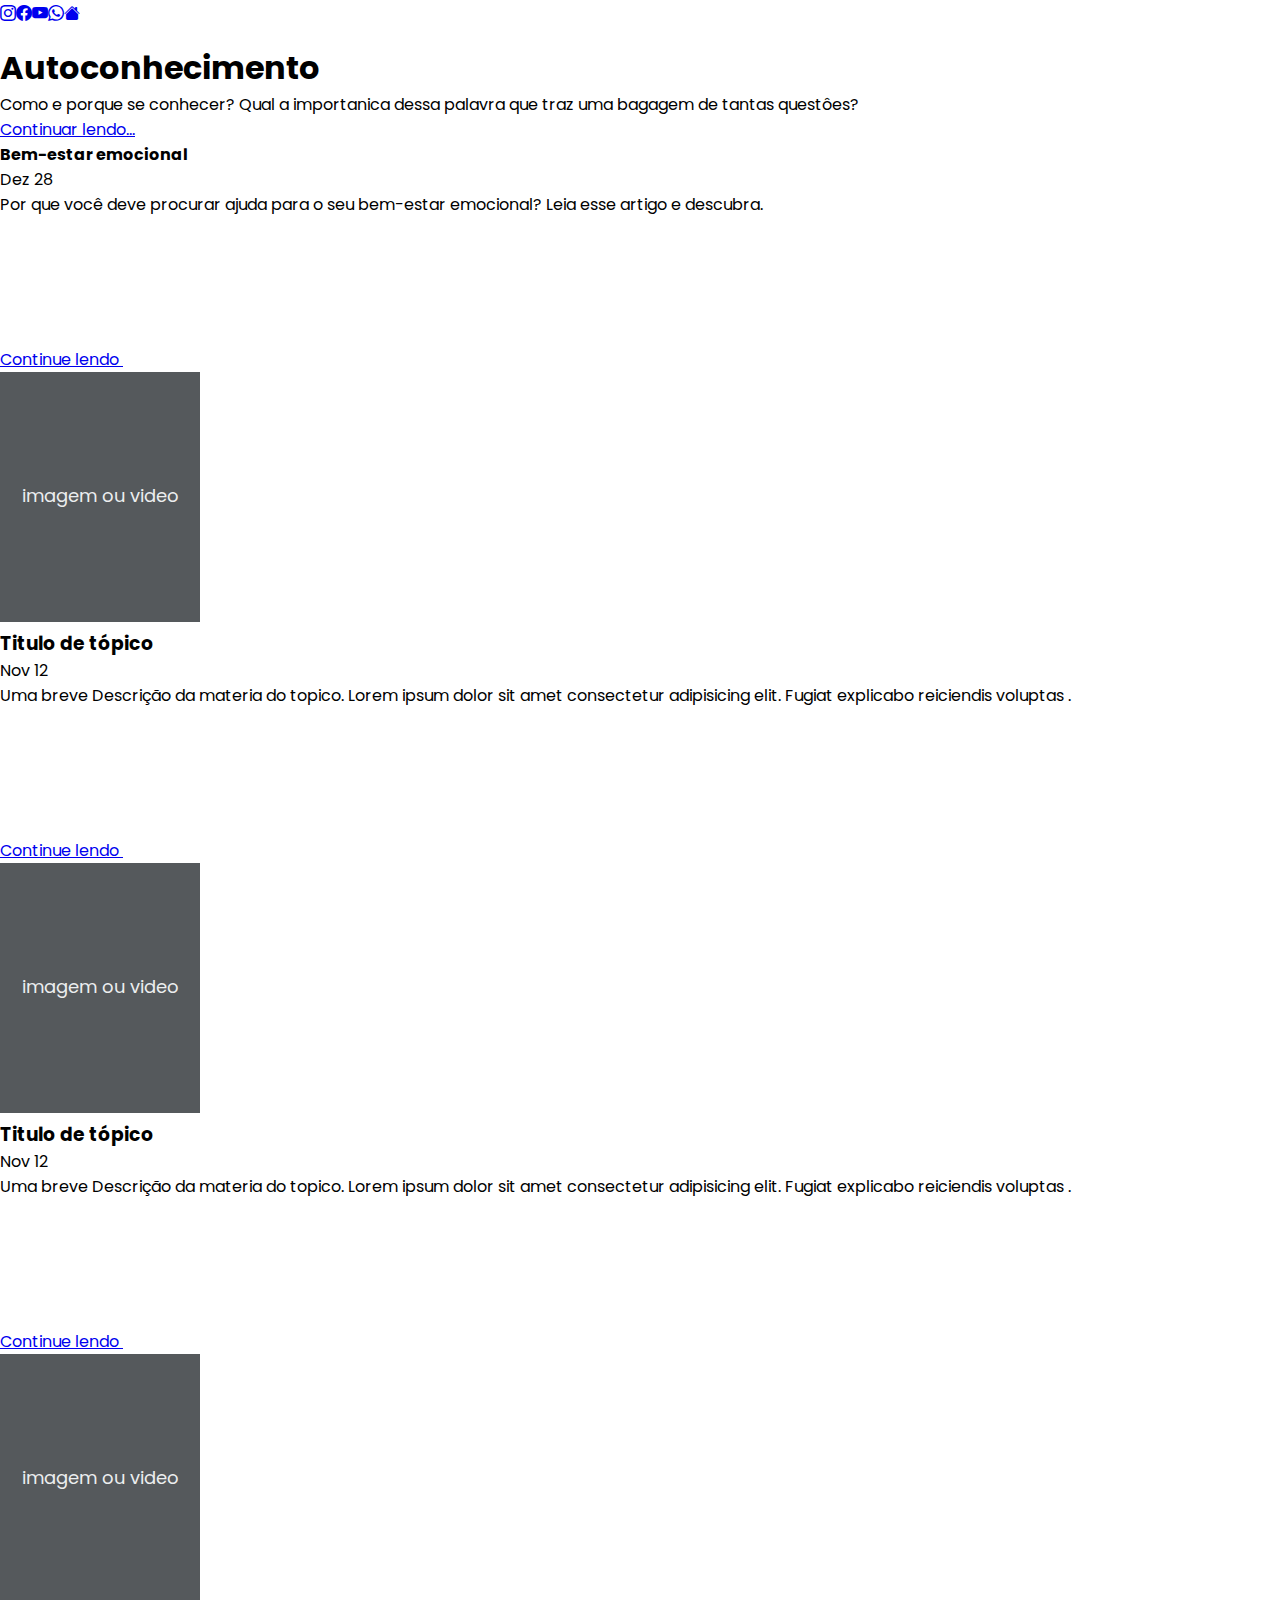
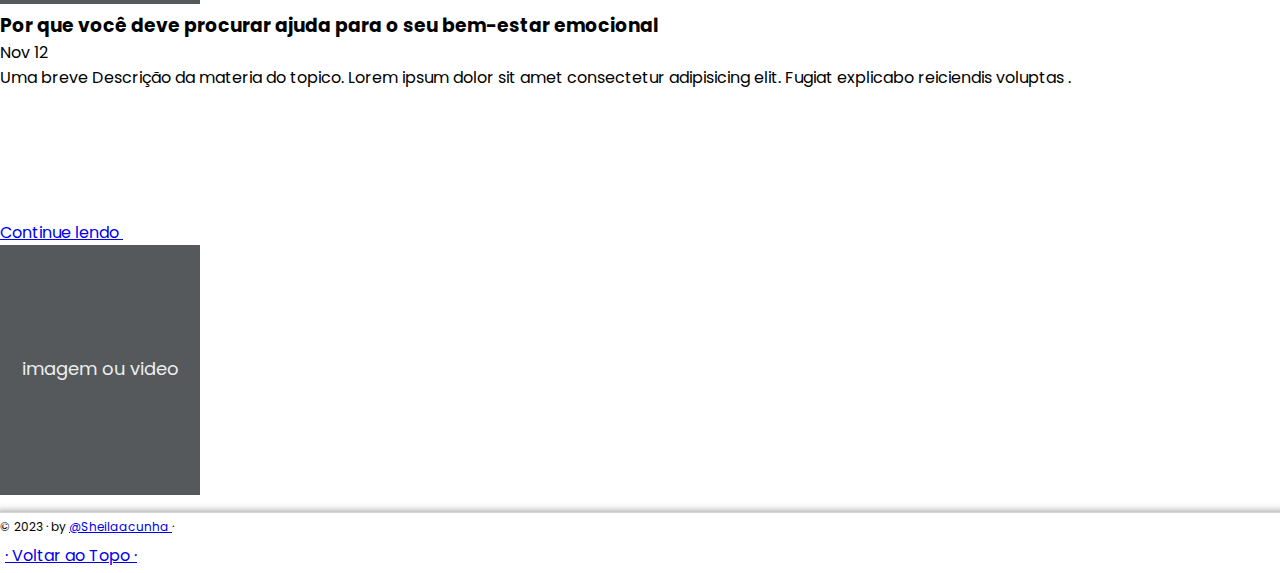
==== blog.html @ 8485e095 "topicos do blog" ====
<!DOCTYPE html>
<html lang="pt-br">

<head>
  <meta charset="UTF-8" />
  <meta http-equiv="X-UA-Compatible" content="IE=edge" />
  <meta name="viewport" content="width=device-width, initial-scale=1.0" />
  <meta name="author" content="Sheila Acunha" />
  <meta name="description" content="Terapeuta de Valor" />
  <meta name="keywords" content="HTMLS, CSS, js" />
  <!-- favicon -->
  <link rel="shortcut icon" href="./public/assets/logo2.png" type="image/x-icon" />
  <!-- bs -->
  <link href="https://cdn.jsdelivr.net/npm/bootstrap@5.3.2/dist/css/bootstrap.min.css" rel="stylesheet"
    integrity="sha384-T3c6CoIi6uLrA9TneNEoa7RxnatzjcDSCmG1MXxSR1GAsXEV/Dwwykc2MPK8M2HN" crossorigin="anonymous" />
  <!-- icon bs -->
  <link rel="stylesheet" href="https://cdn.jsdelivr.net/npm/bootstrap-icons@1.11.2/font/bootstrap-icons.min.css">
  <!-- fonte -->
  <link rel="preconnect" href="https://fonts.googleapis.com" />
  <link rel="preconnect" href="https://fonts.gstatic.com" crossorigin />
  <link href="https://fonts.googleapis.com/css2?family=Poppins&display=swap" rel="stylesheet" />
  <!-- css -->
  <link rel="stylesheet" href="./public/css/style.css" />
  <title>Terapeuta de Valor</title>
</head>

<body class="bg-light-subtle">
  <header class="nav-scroller py-1 border-bottom ">
    <nav class="nav nav-underline justify-content-around">
      <a class="nav-item nav-link link-body-emphasis " target="_blank" href="#"><i class="bi bi-instagram"></i></a>
      <a class="nav-item nav-link link-body-emphasis" target="_blank" href="#"><i class="bi bi-facebook"></i></a>
      <a class="nav-item nav-link link-body-emphasis" target="_blank" href="#"><i class="bi bi-youtube"></i></a>
      <a class="nav-item nav-link link-body-emphasis" target="_blank" href="#"><i class="bi bi-whatsapp"></i></a>
      <a class="nav-item nav-link link-body-emphasis" target="_blank" href="./index.html"><i
          class="bi bi-house-fill"></i></a>
    </nav>
  </header>
  <main class="container py-3">
    <div class="p-1 p-md-5 mb-4 rounded text-body-emphasis blog-principal">
      <div class="col-lg-6 px-0">
        <h1 class="display-4 fst-italic">Autoconhecimento</h1>
        <p class="lead my-3">Como e porque se conhecer? Qual a importanica dessa palavra que traz uma bagagem de tantas
          questôes?</p>
        <p class="lead mb-0"><a href="#" class="text-body-emphasis fw-bold">Continuar
            lendo...</a></p>
      </div>
    </div>

    <div class="row mb-2 " id="topico1">
      <div class="col-md-6">
        <div class="row g-0 border rounded overflow-hidden flex-md-row mb-4 shadow-sm h-md-250 position-relative">
          <div class="col p-4 d-flex flex-column position-static">
            <h4 class="mb-0">Bem-estar emocional</h4>
            <div class="mb-1 text-body-secondary">Dez 28</div>
            <p class="card-text mb-auto">Por que você deve procurar ajuda para o seu bem-estar emocional? Leia esse
              artigo e descubra.</p>
            <a href="./public/blog/topico1.html" class="icon-link gap-1 icon-link-hover stretched-link">
              Continue lendo
              <svg class="bi">
                <use xlink:href="#chevron-right" />
              </svg>
            </a>
          </div>
          <div class="col-auto d-none d-lg-block">
            <svg class="bd-placeholder-img" width="200" height="250" xmlns="http://www.w3.org/2000/svg" role="img"
              aria-label="Placeholder: Thumbnail" preserveAspectRatio="xMidYMid slice" focusable="false">
              <title>Placeholder</title>
              <rect width="100%" height="100%" fill="#55595c" /><text x="50%" y="50%" fill="#eceeef" dy=".3em">imagem ou
                video</text>
            </svg>
          </div>
        </div>
      </div>
      <div class="col-md-6">
        <div class="row g-0 border rounded overflow-hidden flex-md-row mb-4 shadow-sm h-md-250 position-relative">
          <div class="col p-4 d-flex flex-column position-static">
            <h3 class="mb-0">Titulo de tópico</h3>
            <div class="mb-1 text-body-secondary">Nov 12</div>
            <p class="card-text mb-auto">Uma breve Descrição da materia do topico. Lorem ipsum dolor sit amet
              consectetur adipisicing elit. Fugiat explicabo reiciendis voluptas .</p>
            <a href="#" class="icon-link gap-1 icon-link-hover stretched-link">
              Continue lendo
              <svg class="bi">
                <use xlink:href="#chevron-right" />
              </svg>
            </a>
          </div>
          <div class="col-auto d-none d-lg-block">
            <svg class="bd-placeholder-img" width="200" height="250" xmlns="http://www.w3.org/2000/svg" role="img"
              aria-label="Placeholder: Thumbnail" preserveAspectRatio="xMidYMid slice" focusable="false">
              <title>Placeholder</title>
              <rect width="100%" height="100%" fill="#55595c" /><text x="50%" y="50%" fill="#eceeef" dy=".3em">imagem ou
                video</text>
            </svg>
          </div>
        </div>
      </div>
      <div class="col-md-6">
        <div class="row g-0 border rounded overflow-hidden flex-md-row mb-4 shadow-sm h-md-250 position-relative">
          <div class="col p-4 d-flex flex-column position-static">
            <h3 class="mb-0">Titulo de tópico</h3>
            <div class="mb-1 text-body-secondary">Nov 12</div>
            <p class="card-text mb-auto">Uma breve Descrição da materia do topico. Lorem ipsum dolor sit amet
              consectetur adipisicing elit. Fugiat explicabo reiciendis voluptas .</p>
            <a href="#" class="icon-link gap-1 icon-link-hover stretched-link">
              Continue lendo
              <svg class="bi">
                <use xlink:href="#chevron-right" />
              </svg>
            </a>
          </div>
          <div class="col-auto d-none d-lg-block">
            <svg class="bd-placeholder-img" width="200" height="250" xmlns="http://www.w3.org/2000/svg" role="img"
              aria-label="Placeholder: Thumbnail" preserveAspectRatio="xMidYMid slice" focusable="false">
              <title>Placeholder</title>
              <rect width="100%" height="100%" fill="#55595c" /><text x="50%" y="50%" fill="#eceeef" dy=".3em">imagem ou
                video</text>
            </svg>
          </div>
        </div>
      </div>
      <div class="col-md-6">
        <div class="row g-0 border rounded overflow-hidden flex-md-row mb-4 shadow-sm h-md-250 position-relative">
          <div class="col p-4 d-flex flex-column position-static">
            <h3 class="mb-0">Por que você deve procurar ajuda para o seu bem-estar emocional</h3>
            <div class="mb-1 text-body-secondary">Nov 12</div>
            <p class="card-text mb-auto">Uma breve Descrição da materia do topico. Lorem ipsum dolor sit amet
              consectetur adipisicing elit. Fugiat explicabo reiciendis voluptas .</p>
            <a href="#" class="icon-link gap-1 icon-link-hover stretched-link">
              Continue lendo
              <svg class="bi">
                <use xlink:href="#chevron-right" />
              </svg>
            </a>
          </div>
          <div class="col-auto d-none d-lg-block">
            <svg class="bd-placeholder-img" width="200" height="250" xmlns="http://www.w3.org/2000/svg" role="img"
              aria-label="Placeholder: Thumbnail" preserveAspectRatio="xMidYMid slice" focusable="false">
              <title>Placeholder</title>
              <rect width="100%" height="100%" fill="#55595c" /><text x="50%" y="50%" fill="#eceeef" dy=".3em">imagem ou
                video</text>
            </svg>
          </div>
        </div>
      </div>
    </div>

  </main>

  <footer class="container-fluid py-3">
    <div class="row align-items-center justify-content-around">
      <div class="col-sm-6 col-lg-3 d-none d-lg-block">
        <small class="text-muted"> &copy; 2023 &middot; by
          <a class="text-muted text-decoration-none sheila" target="_blank" title="Clique aqui e faça seu orçamento."
            href="https://sheilaacunha.github.io/CurriculoComBootstrap/"> @Sheilaacunha </a>&middot;
        </small>
      </div>
      <div class="col-sm-6 col-lg-6 text-center">
        <a class="topo text-warning-emphasis text-decoration-none" href="#">&middot; Voltar ao Topo &middot;</a>
      </div>

    </div>
  </footer>


  <script src="https://cdn.jsdelivr.net/npm/bootstrap@5.3.0-alpha1/dist/js/bootstrap.bundle.min.js"
    integrity="sha384-w76AqPfDkMBDXo30jS1Sgez6pr3x5MlQ1ZAGC+nuZB+EYdgRZgiwxhTBTkF7CXvN"
    crossorigin="anonymous"></script>

  <script src="./public/js/index.js"></script>


</body>

</html>
---- public/css/style.css ----
:root {
  --body-bg-color-texto: #4D0F10;
  --body-bg-color-titulo: #BA8712;
  --body-bg-color-fundo: #FBFAFF;
  --body-bg-color-transparente: #ffde5918;
  --body-bg-color-dourado: #664d03;
  --body-bg-color-hover: #fff3cd;
  --body-bg-color: #C69016;
  --body-bg-color: #020202;

}

* {
  margin: 0;
  padding: 0;
  box-sizing: border-box;
  font-family: 'Poppins', sans-serif;
}

.nav-item a {
  border-radius: 5px;
  transform: background-color .2s;
  color: #664d03;
}

.nav-item a:hover {
  background-color: #fff3cd;
}

.navul {
  width: 100%;
  justify-content: end;
}

.featurette-divider {
  width: 50%;
}

.carousel-caption {
  bottom: 3rem;
  z-index: 10;
}

.featurette-heading {
  letter-spacing: -.05rem;
  text-shadow: 1px 1px 1px black, 0 0 25px var(--body-bg-color-dourado), 0 0 5px #FFDE59;
  margin: 20px;
  color: #664d03;
}

footer div div small {
  font-size: 12px;
}

.sheila:hover {

  color: white !important;
  text-shadow: 1px 1px 2px black, 0 0 25px blue, 0 0 5px darkblue;
}

.topo {
  border-radius: 5px;
  padding: 5px;
  display: inline-flex;
  transition: transform .4s, background-color .2s;
}

.topo:hover {
  transform: translateY(-.3rem) !important;
  background-color: #fff3cd;

}

.btn-header-whats:hover,
.btn-blog:hover {
  box-shadow: 1px 2px 10px #88888860, 1px 2px 5px #88888860;
}

footer {
  border-top: 1px solid rgba(0, 0, 0, 0.164);
  box-shadow: 5px 10px 8px 10px #888888;
  margin-top: 10px;
}

footer div ul li {
  margin-top: 10px;
  border-radius: 10px;
  width: 50px;
  height: 50px;

}

footer div ul li a i {
  font-size: 26px;
}

footer div ul li:hover {
  background-color: #fff3cd;
}

.bi-instagram:hover {
  color: #bf3bc4;

}

.bi-youtube:hover {
  color: red;
}

.bi-facebook:hover {
  color: blue;
}

@media (min-width: 40em) {
  .carousel-caption p {
    margin-bottom: 1.25rem;
    font-size: 1.25rem;
    line-height: 1.4;
  }

  .featurette-heading {
    font-size: 50px;
  }
}

.bd-placeholder-img {
  font-size: 1.125rem;
  text-anchor: middle;
  -webkit-user-select: none;
  -moz-user-select: none;
  user-select: none;
}

@media (min-width: 768px) {
  .bd-placeholder-img-lg {
    font-size: 3.5rem;
  }

}

.b-example-vr {
  flex-shrink: 0;
  width: 1.5rem;
  height: 100vh;
}

.bi {
  vertical-align: -.125em;

}

.nav-scroller {
  position: relative;
  z-index: 2;
  height: 2.75rem;
  overflow-y: hidden;
}

.nav-scroller .nav {
  display: flex;
  flex-wrap: nowrap;
  padding-bottom: 1rem;
  margin-top: -1px;
  overflow-x: auto;
  text-align: center;
  white-space: nowrap;
  -webkit-overflow-scrolling: touch;
}

/* depoimentos */
.foto {
  position: relative;
  width: 100%;
  box-shadow: 1px 2px 10px #88888834, 1px 2px 5px #88888834;
}

.image {
  opacity: 1;
  display: block;
  width: 100%;
  height: auto;
  transition: .5s ease;
  backface-visibility: hidden;
  color: #C69016;
}

.middle {
  transition: .5s ease;
  opacity: 0;
  position: absolute;
  top: 50%;
  left: 50%;
  transform: translate(-50%, -50%);
  -ms-transform: translate(-50%, -50%)
}

.foto:hover .image {
  opacity: 0.1;
}

.foto:hover .middle {
  opacity: 1;
}

.text {
  border-radius: 10px;
  font-size: 16px;
  padding: 8px 16px;
  width: 100%;
}

/* button float */
.button-float {
  border-radius: 100%;
  height: 60px;
  width: 60px;
  position: fixed;
  padding: 0 !important;
  bottom: 1rem;
  right: 2rem;
  font-size: 35px;
  color: #fff;
  background-color: #25d366;
}

.button-float:hover {
  background-color: #25d366;
}

.btn-w-float:hover {
  color: #FFDE59;
  box-shadow: 2px 2px 4px #FFDE59;
}

/* sessao conhecimentos */
.card-blog-container {
  width: 100%;
  height: 400px;
  position: relative;
  border-radius: 10px;
  box-shadow: 0 10px 20px rgba(0, 0, 0, 0.2);
  overflow: hidden;
  background-repeat: no-repeat;
  background-size: cover;
  background-position: center;
}
  .emocional {
    background-image: url(../assets/conhecimentos/emocional.jpg);
      
  }

  .massoterapia {
    background-image: url(../assets/conhecimentos/massoterapia.jpg);
  }

  .leitura {
    background-image: url(../assets/conhecimentos/leitura-facial.jpg);
  }

  .card-blog {
    width: 100%;
    height: 100%;
    border-radius: inherit;
   
background-color: #e8e8e862;
  }

  .card-blog .front-content {
    width: 100%;
    height: 100%;
    transition: all 0.6s cubic-bezier(0.23, 1, 0.320, 1)
  }

  .card-blog .front-content p {
    font-size: 35px;
    font-weight: 700;
    opacity: 1;
    background: #ffde59;
    background-clip: text;
    -webkit-background-clip: text;
    -webkit-text-fill-color: transparent;
    transition: all 0.6s cubic-bezier(0.23, 1, 0.320, 1)
  }

  .card-blog .content {
    position: absolute;
    top: 0;
    left: 0;
    width: 100%;
    height: 100%;
    background: linear-gradient(-45deg, #FFDE59 0%, #664d03 50%, #353434 100%);
    color: #e8e8e8;
    line-height: 1.5;
    border-radius: 5px;
    pointer-events: none;
    transform: translateY(-96%);
    transition: all 0.6s cubic-bezier(0.23, 1, 0.320, 1);

  }

  .card-blog:hover .content {
    transform: translateY(0);
  }

  .card-blog:hover .front-content {
    transform: translateY(30%);
  }

  .card-blog:hover .front-content p {
    opacity: 0;
  }
  .blog-principal{
    background-image: url(../assets/blog-img/topico0.jpg);
    background-position:  center;
    background-size: cover;
  }
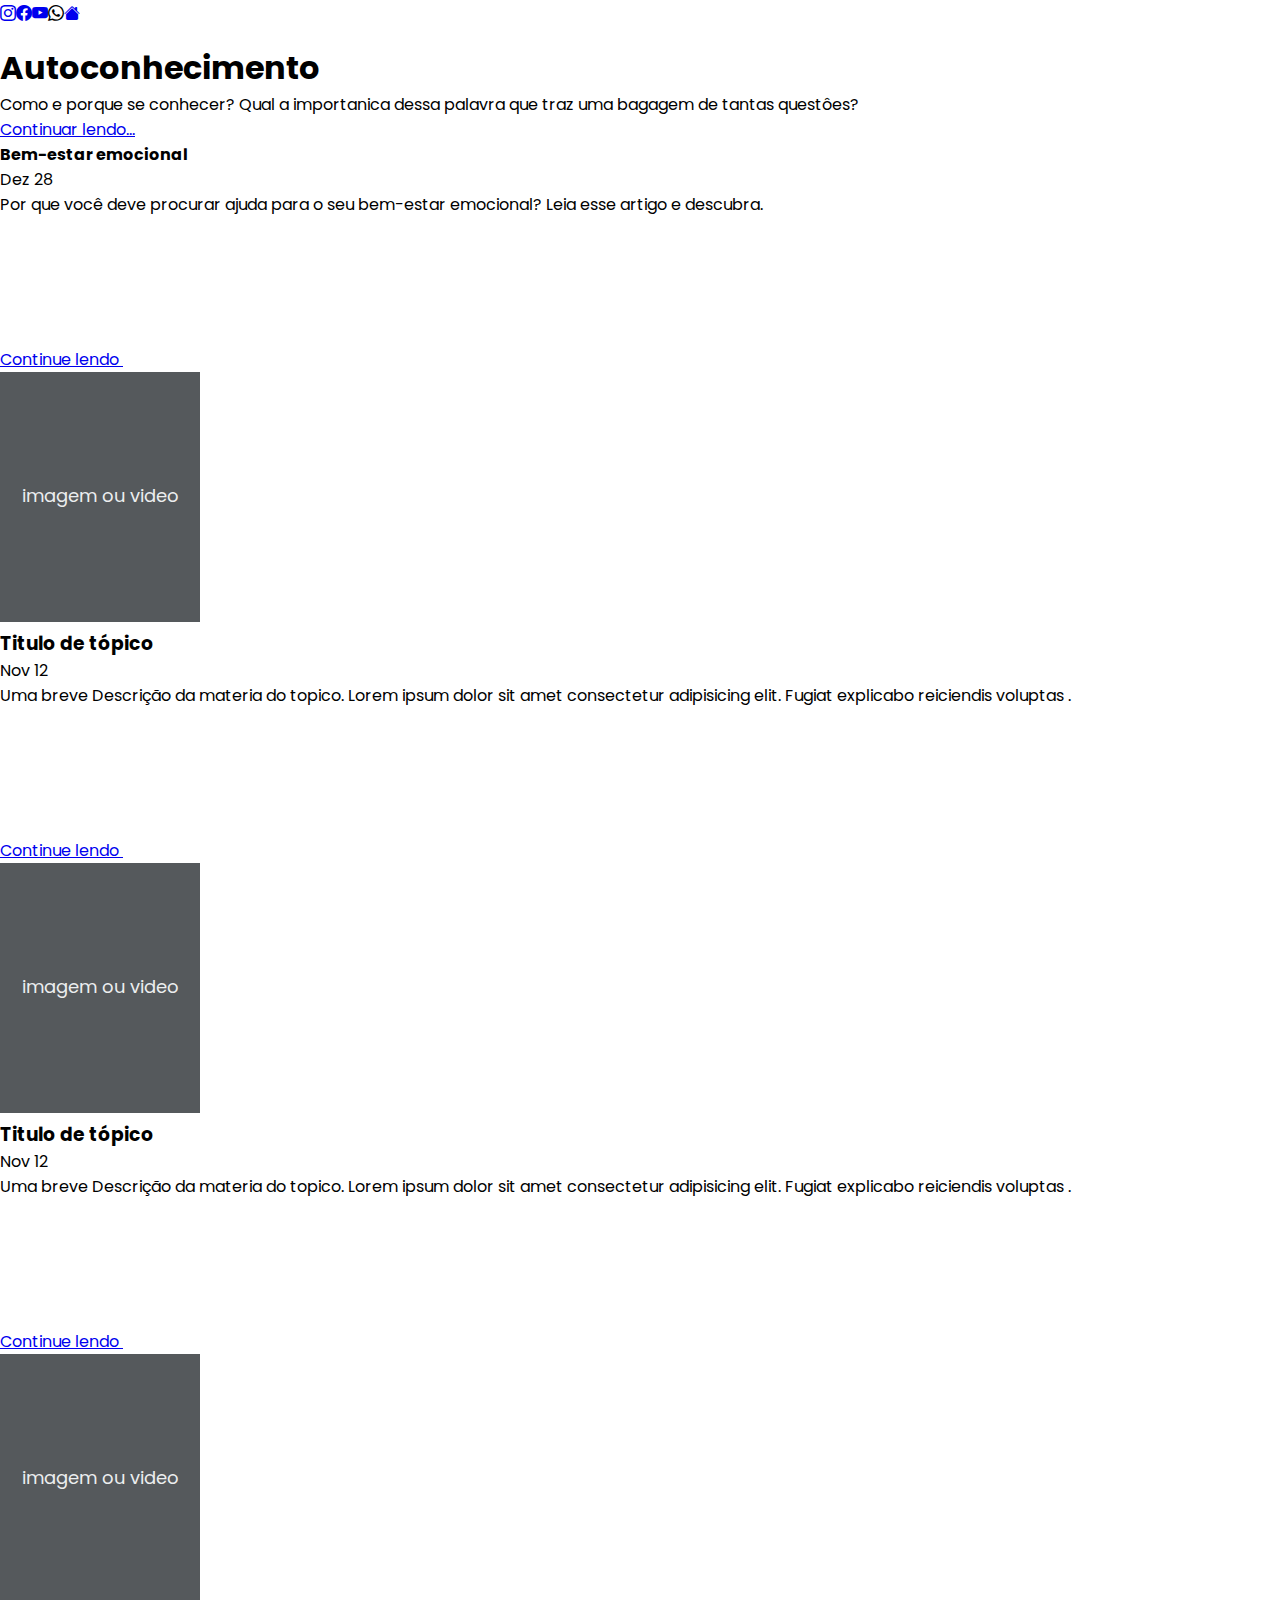
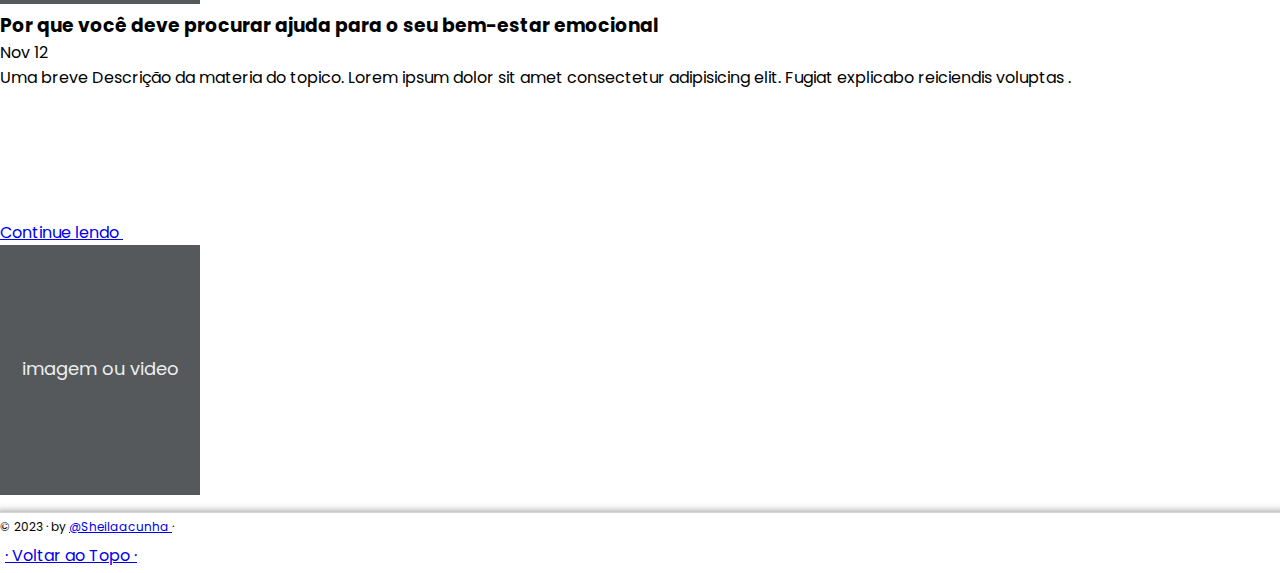
==== commit e3fd4b59: "topico" ====
--- a/blog.html
+++ b/blog.html
@@ -27,10 +27,15 @@
 <body class="bg-light-subtle">
   <header class="nav-scroller py-1 border-bottom ">
     <nav class="nav nav-underline justify-content-around">
-      <a class="nav-item nav-link link-body-emphasis " target="_blank" href="#"><i class="bi bi-instagram"></i></a>
-      <a class="nav-item nav-link link-body-emphasis" target="_blank" href="#"><i class="bi bi-facebook"></i></a>
-      <a class="nav-item nav-link link-body-emphasis" target="_blank" href="#"><i class="bi bi-youtube"></i></a>
-      <a class="nav-item nav-link link-body-emphasis" target="_blank" href="#"><i class="bi bi-whatsapp"></i></a>
+      <a class="nav-item nav-link link-body-emphasis " target="_blank"
+        href="https://www.instagram.com/juniorterapeutamasoterapeuta?igsh=MTEzeXgxNW8wMnEy"><i
+          class="bi bi-instagram"></i></a>
+      <a class="nav-item nav-link link-body-emphasis" target="_blank" href="https://www.facebook.com/?locale=pt_BR"><i
+          class="bi bi-facebook"></i></a>
+      <a class="nav-item nav-link link-body-emphasis" target="_blank"
+        href="https://www.youtube.com/@Juniorespecialistaemocional"><i class="bi bi-youtube"></i></a>
+      <a class="nav-item nav-link link-body-emphasis" target="_blank" hhref="https://wa.me/+5521997519354"><i
+          class="bi bi-whatsapp"></i></a>
       <a class="nav-item nav-link link-body-emphasis" target="_blank" href="./index.html"><i
           class="bi bi-house-fill"></i></a>
     </nav>
@@ -172,7 +177,4 @@
 
 </body>
 
-</html>
-
-
-
+</html>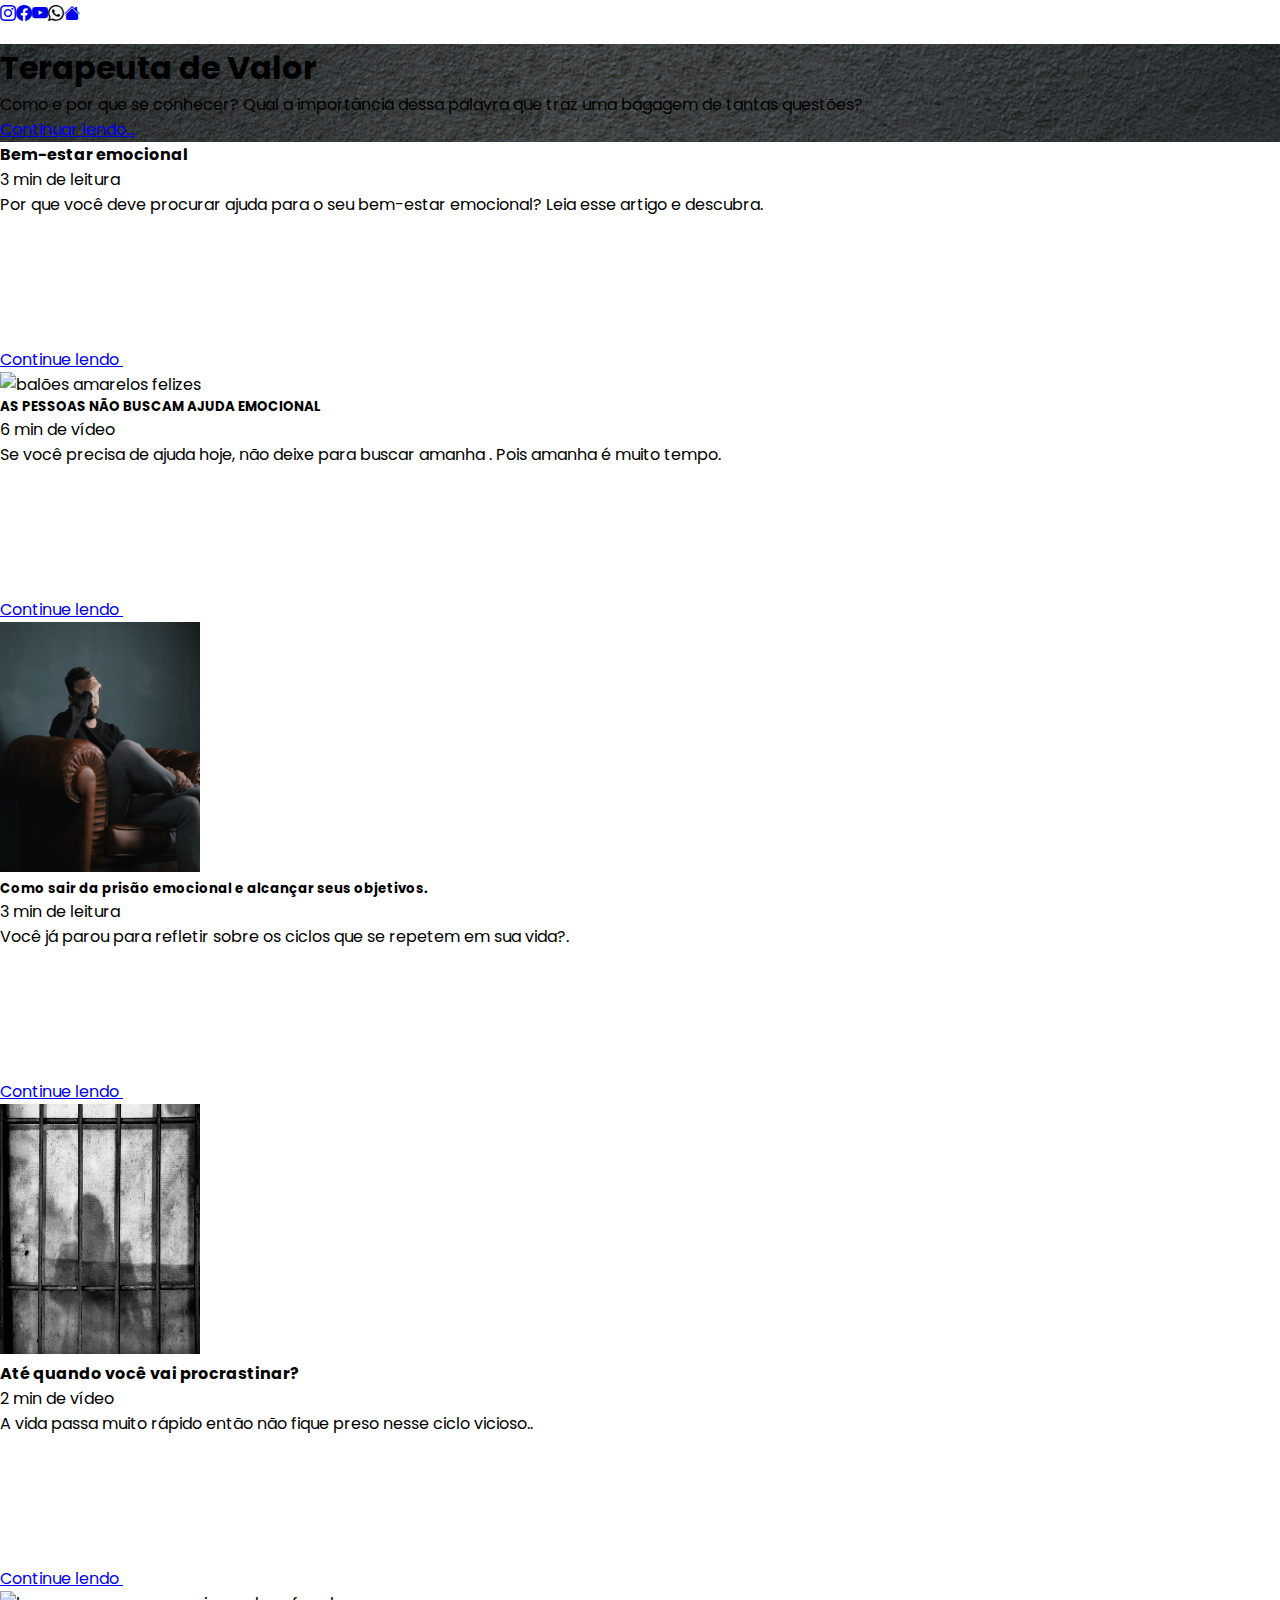
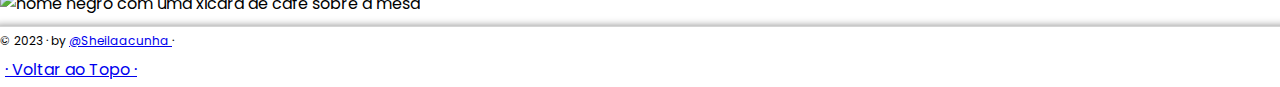
==== commit e1da6dfa: "blog" ====
--- a/blog.html
+++ b/blog.html
@@ -41,25 +41,27 @@
     </nav>
   </header>
   <main class="container py-3">
-    <div class="p-1 p-md-5 mb-4 rounded text-body-emphasis blog-principal">
-      <div class="col-lg-6 px-0">
-        <h1 class="display-4 fst-italic">Autoconhecimento</h1>
-        <p class="lead my-3">Como e porque se conhecer? Qual a importanica dessa palavra que traz uma bagagem de tantas
-          questôes?</p>
-        <p class="lead mb-0"><a href="#" class="text-body-emphasis fw-bold">Continuar
+    <!-- topico 0 -->
+    <div class="p-1 p-md-5 mb-4 rounded text-secondary-emphasis blog-principal ">
+      <div class="col-lg-6 px-0" title="click para ler mis sobre o artigo.">
+        <h1 class="display-4 fst-italic text-warning">Terapeuta de Valor</h1>
+        <p class="lead my-3 text-white">Como e por que se conhecer? Qual a importância dessa palavra que traz uma bagagem de tantas questões?</p>
+        <p class="lead mb-0"><a href="#" class="text-warning ">Continuar
             lendo...</a></p>
       </div>
     </div>
 
     <div class="row mb-2 " id="topico1">
-      <div class="col-md-6">
-        <div class="row g-0 border rounded overflow-hidden flex-md-row mb-4 shadow-sm h-md-250 position-relative">
-          <div class="col p-4 d-flex flex-column position-static">
+      <!-- topico 1 -->
+      <div class="col-md-6 ">
+        <div
+          class="row g-0 border rounded overflow-hidden flex-md-row mb-4 shadow-sm h-md-250 position-relative bg-secondary-subtle">
+          <div class="col p-4 d-flex flex-column position-static" title="click para ler mis sobre o artigo.">
             <h4 class="mb-0">Bem-estar emocional</h4>
-            <div class="mb-1 text-body-secondary">Dez 28</div>
-            <p class="card-text mb-auto">Por que você deve procurar ajuda para o seu bem-estar emocional? Leia esse
+           <p class="mb-1 text-body-tertiary small">3 min de leitura</p>
+            <p class="card-text mb-auto text-body-secondary">Por que você deve procurar ajuda para o seu bem-estar emocional? Leia esse
               artigo e descubra.</p>
-            <a href="./public/blog/topico1.html" class="icon-link gap-1 icon-link-hover stretched-link">
+            <a href="./public/blog/artigo1.html" class="icon-link gap-1 icon-link-hover stretched-link">
               Continue lendo
               <svg class="bi">
                 <use xlink:href="#chevron-right" />
@@ -67,23 +69,19 @@
             </a>
           </div>
           <div class="col-auto d-none d-lg-block">
-            <svg class="bd-placeholder-img" width="200" height="250" xmlns="http://www.w3.org/2000/svg" role="img"
-              aria-label="Placeholder: Thumbnail" preserveAspectRatio="xMidYMid slice" focusable="false">
-              <title>Placeholder</title>
-              <rect width="100%" height="100%" fill="#55595c" /><text x="50%" y="50%" fill="#eceeef" dy=".3em">imagem ou
-                video</text>
-            </svg>
+            <img src="./public/assets/blog-img/artigo1.jpg" alt="balões amarelos felizes" class="img-artigo-blog">
           </div>
         </div>
       </div>
+      <!-- topico 2 -->
       <div class="col-md-6">
-        <div class="row g-0 border rounded overflow-hidden flex-md-row mb-4 shadow-sm h-md-250 position-relative">
-          <div class="col p-4 d-flex flex-column position-static">
-            <h3 class="mb-0">Titulo de tópico</h3>
-            <div class="mb-1 text-body-secondary">Nov 12</div>
-            <p class="card-text mb-auto">Uma breve Descrição da materia do topico. Lorem ipsum dolor sit amet
-              consectetur adipisicing elit. Fugiat explicabo reiciendis voluptas .</p>
-            <a href="#" class="icon-link gap-1 icon-link-hover stretched-link">
+        <div class="row g-0 border rounded overflow-hidden flex-md-row mb-4 shadow-sm h-md-250 position-relative bg-secondary-subtle">
+          <div class="col p-4 d-flex flex-column position-static" title="click para ler mis sobre o artigo.">
+            <h5 class="mb-0">AS PESSOAS NÃO BUSCAM AJUDA EMOCIONAL</h5>
+           <p class="mb-1 text-body-tertiary small">6 min de vídeo</p>
+            <p class="card-text mb-auto text-body-secondary">Se você precisa de ajuda hoje, não deixe para buscar amanha . Pois amanha é
+              muito tempo. </p>
+            <a href="./public/blog/artigo2.html" class="icon-link gap-1 icon-link-hover stretched-link">
               Continue lendo
               <svg class="bi">
                 <use xlink:href="#chevron-right" />
@@ -91,23 +89,19 @@
             </a>
           </div>
           <div class="col-auto d-none d-lg-block">
-            <svg class="bd-placeholder-img" width="200" height="250" xmlns="http://www.w3.org/2000/svg" role="img"
-              aria-label="Placeholder: Thumbnail" preserveAspectRatio="xMidYMid slice" focusable="false">
-              <title>Placeholder</title>
-              <rect width="100%" height="100%" fill="#55595c" /><text x="50%" y="50%" fill="#eceeef" dy=".3em">imagem ou
-                video</text>
-            </svg>
+            <img src="./public/assets/blog-img/artigo2.jpg" alt="homem sentado na poltrona" class="img-artigo-blog">
           </div>
         </div>
       </div>
+      <!-- topico 3 -->
+
       <div class="col-md-6">
-        <div class="row g-0 border rounded overflow-hidden flex-md-row mb-4 shadow-sm h-md-250 position-relative">
-          <div class="col p-4 d-flex flex-column position-static">
-            <h3 class="mb-0">Titulo de tópico</h3>
-            <div class="mb-1 text-body-secondary">Nov 12</div>
-            <p class="card-text mb-auto">Uma breve Descrição da materia do topico. Lorem ipsum dolor sit amet
-              consectetur adipisicing elit. Fugiat explicabo reiciendis voluptas .</p>
-            <a href="#" class="icon-link gap-1 icon-link-hover stretched-link">
+        <div class="row g-0 border rounded overflow-hidden flex-md-row mb-4 shadow-sm h-md-250 position-relative bg-secondary-subtle">
+          <div class="col p-4 d-flex flex-column position-static" title="click para ler mis sobre o artigo.">
+            <h5 class="mb-0"> Como sair da prisão emocional e alcançar seus objetivos.</h5>
+            <p class="mb-1 text-body-tertiary small">3 min de leitura</p>
+            <p class="card-text mb-auto text-body-secondary">Você já parou para refletir sobre os ciclos que se repetem em sua vida?.</p>
+            <a href="./public/blog/artigo3.html" class="icon-link gap-1 icon-link-hover stretched-link">
               Continue lendo
               <svg class="bi">
                 <use xlink:href="#chevron-right" />
@@ -115,23 +109,20 @@
             </a>
           </div>
           <div class="col-auto d-none d-lg-block">
-            <svg class="bd-placeholder-img" width="200" height="250" xmlns="http://www.w3.org/2000/svg" role="img"
-              aria-label="Placeholder: Thumbnail" preserveAspectRatio="xMidYMid slice" focusable="false">
-              <title>Placeholder</title>
-              <rect width="100%" height="100%" fill="#55595c" /><text x="50%" y="50%" fill="#eceeef" dy=".3em">imagem ou
-                video</text>
-            </svg>
+            <img src="./public/assets/blog-img/artigo3.jpg" alt="sombra de uma pessoa atras das grades" class="img-artigo-blog">
           </div>
         </div>
       </div>
+      <!-- topico 4 -->
+
       <div class="col-md-6">
-        <div class="row g-0 border rounded overflow-hidden flex-md-row mb-4 shadow-sm h-md-250 position-relative">
-          <div class="col p-4 d-flex flex-column position-static">
-            <h3 class="mb-0">Por que você deve procurar ajuda para o seu bem-estar emocional</h3>
-            <div class="mb-1 text-body-secondary">Nov 12</div>
-            <p class="card-text mb-auto">Uma breve Descrição da materia do topico. Lorem ipsum dolor sit amet
-              consectetur adipisicing elit. Fugiat explicabo reiciendis voluptas .</p>
-            <a href="#" class="icon-link gap-1 icon-link-hover stretched-link">
+        <div class="row g-0 border rounded overflow-hidden flex-md-row mb-4 shadow-sm h-md-250 position-relative bg-secondary-subtle">
+          <div class="col p-4 d-flex flex-column position-static" title="click para ler mis sobre o artigo.">
+            <h4 class="mb-0"> Até quando você vai procrastinar?
+            </h4>
+            <p class="mb-1 text-body-tertiary small">2 min de vídeo</p>
+            <p class="card-text mb-auto text-body-secondary">A vida passa muito rápido então não fique preso nesse ciclo vicioso..</p>
+            <a href="./public/blog/artigo4.html" class="icon-link gap-1 icon-link-hover stretched-link">
               Continue lendo
               <svg class="bi">
                 <use xlink:href="#chevron-right" />
@@ -139,12 +130,8 @@
             </a>
           </div>
           <div class="col-auto d-none d-lg-block">
-            <svg class="bd-placeholder-img" width="200" height="250" xmlns="http://www.w3.org/2000/svg" role="img"
-              aria-label="Placeholder: Thumbnail" preserveAspectRatio="xMidYMid slice" focusable="false">
-              <title>Placeholder</title>
-              <rect width="100%" height="100%" fill="#55595c" /><text x="50%" y="50%" fill="#eceeef" dy=".3em">imagem ou
-                video</text>
-            </svg>
+                       <img src="./public/assets/blog-img/artigo4.jpg" alt="home negro com uma xicara de cafe sobre a mesa" class="img-artigo-blog">
+
           </div>
         </div>
       </div>
--- a/public/css/style.css
+++ b/public/css/style.css
@@ -97,12 +97,18 @@
 footer div ul li:hover {
   background-color: #fff3cd;
 }
+/* icons */
 
 .bi-instagram:hover {
   color: #bf3bc4;
 
 }
-
+.bi-whatsapp:hover{
+color: #25d366;
+}
+.bi-house-fill:hover{
+color:#C69016 ;
+}
 .bi-youtube:hover {
   color: red;
 }
@@ -221,15 +227,20 @@
   font-size: 35px;
   color: #fff;
   background-color: #25d366;
+  border: none;
 }
 
 .button-float:hover {
-  background-color: #25d366;
+  background-color: #25d366 !important;
 }
 
 .btn-w-float:hover {
   color: #FFDE59;
   box-shadow: 2px 2px 4px #FFDE59;
+}
+.btn-w-float .bi-wts:hover{
+  color: #FFDE59;
+
 }
 
 /* sessao conhecimentos */
@@ -244,74 +255,82 @@
   background-size: cover;
   background-position: center;
 }
-  .emocional {
-    background-image: url(../assets/conhecimentos/emocional.jpg);
-      
-  }
-
-  .massoterapia {
-    background-image: url(../assets/conhecimentos/massoterapia.jpg);
-  }
-
-  .leitura {
-    background-image: url(../assets/conhecimentos/leitura-facial.jpg);
-  }
-
-  .card-blog {
-    width: 100%;
-    height: 100%;
-    border-radius: inherit;
-   
-background-color: #e8e8e862;
-  }
-
-  .card-blog .front-content {
-    width: 100%;
-    height: 100%;
-    transition: all 0.6s cubic-bezier(0.23, 1, 0.320, 1)
-  }
-
-  .card-blog .front-content p {
-    font-size: 35px;
-    font-weight: 700;
-    opacity: 1;
-    background: #ffde59;
-    background-clip: text;
-    -webkit-background-clip: text;
-    -webkit-text-fill-color: transparent;
-    transition: all 0.6s cubic-bezier(0.23, 1, 0.320, 1)
-  }
-
-  .card-blog .content {
-    position: absolute;
-    top: 0;
-    left: 0;
-    width: 100%;
-    height: 100%;
-    background: linear-gradient(-45deg, #FFDE59 0%, #664d03 50%, #353434 100%);
-    color: #e8e8e8;
-    line-height: 1.5;
-    border-radius: 5px;
-    pointer-events: none;
-    transform: translateY(-96%);
-    transition: all 0.6s cubic-bezier(0.23, 1, 0.320, 1);
-
-  }
-
-  .card-blog:hover .content {
-    transform: translateY(0);
-  }
-
-  .card-blog:hover .front-content {
-    transform: translateY(30%);
-  }
-
-  .card-blog:hover .front-content p {
-    opacity: 0;
-  }
-  .blog-principal{
-    background-image: url(../assets/blog-img/topico0.jpg);
-    background-position:  center;
-    background-size: cover;
-  }
- +
+.emocional {
+  background-image: url(../assets/conhecimentos/emocional.jpg);
+
+}
+
+.massoterapia {
+  background-image: url(../assets/conhecimentos/massoterapia.jpg);
+}
+
+.leitura {
+  background-image: url(../assets/conhecimentos/leitura-facial.jpg);
+}
+
+.card-blog {
+  width: 100%;
+  height: 100%;
+  border-radius: inherit;
+
+  background-color: #e8e8e862;
+}
+
+.card-blog .front-content {
+  width: 100%;
+  height: 100%;
+  transition: all 0.6s cubic-bezier(0.23, 1, 0.320, 1)
+}
+
+.card-blog .front-content p {
+  font-size: 35px;
+  font-weight: 700;
+  opacity: 1;
+  background: #ffde59;
+  background-clip: text;
+  -webkit-background-clip: text;
+  -webkit-text-fill-color: transparent;
+  transition: all 0.6s cubic-bezier(0.23, 1, 0.320, 1)
+}
+
+.card-blog .content {
+  position: absolute;
+  top: 0;
+  left: 0;
+  width: 100%;
+  height: 100%;
+  background: linear-gradient(-45deg, #FFDE59 0%, #664d03 50%, #353434 100%);
+  color: #e8e8e8;
+  line-height: 1.5;
+  border-radius: 5px;
+  pointer-events: none;
+  transform: translateY(-96%);
+  transition: all 0.6s cubic-bezier(0.23, 1, 0.320, 1);
+
+}
+
+.card-blog:hover .content {
+  transform: translateY(0);
+}
+
+.card-blog:hover .front-content {
+  transform: translateY(30%);
+}
+
+.card-blog:hover .front-content p {
+  opacity: 0;
+}
+
+.blog-principal {
+  background-image: url(../assets/blog-img/artigo0.jpg);
+  background-position: center;
+  background-size: cover;
+  background-repeat: no-repeat;
+}
+
+/* imagens dos topicos do blog  */
+.img-artigo-blog{
+  width: 200px;
+  height: 250px;
+}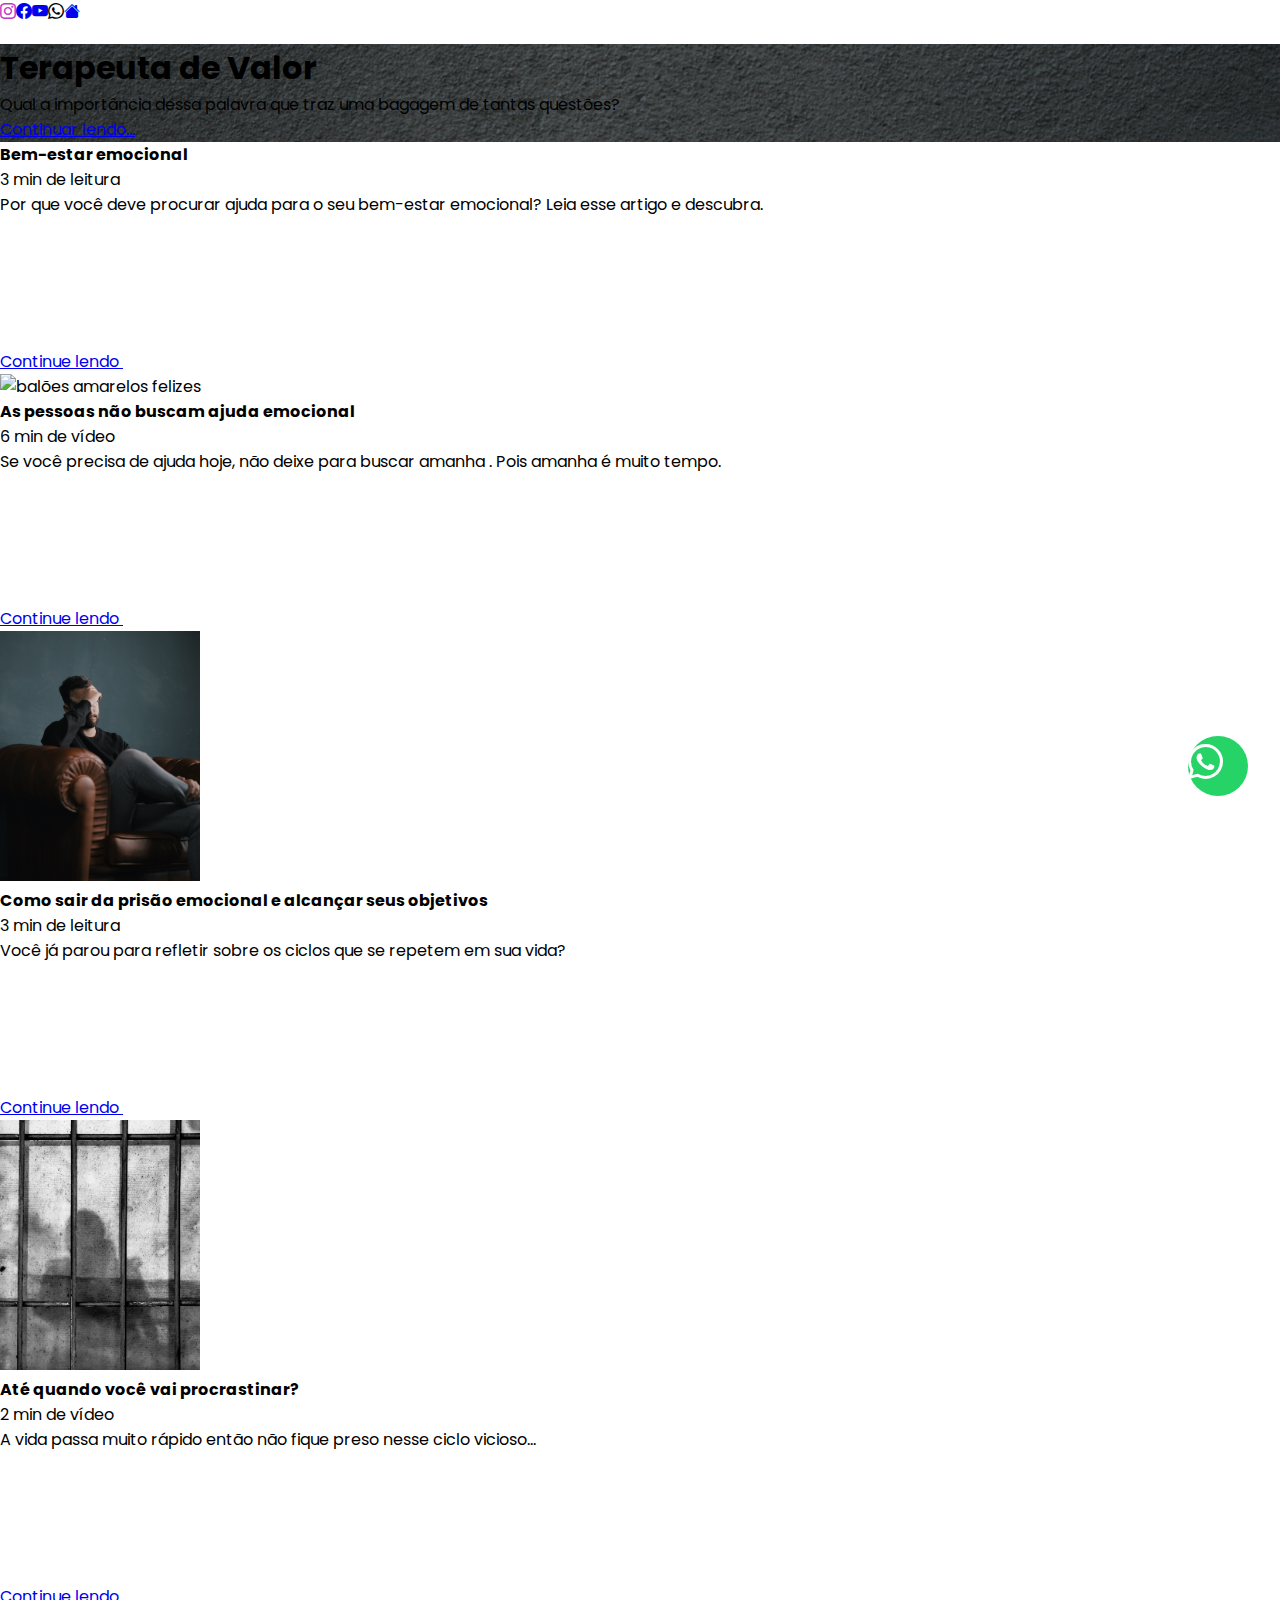
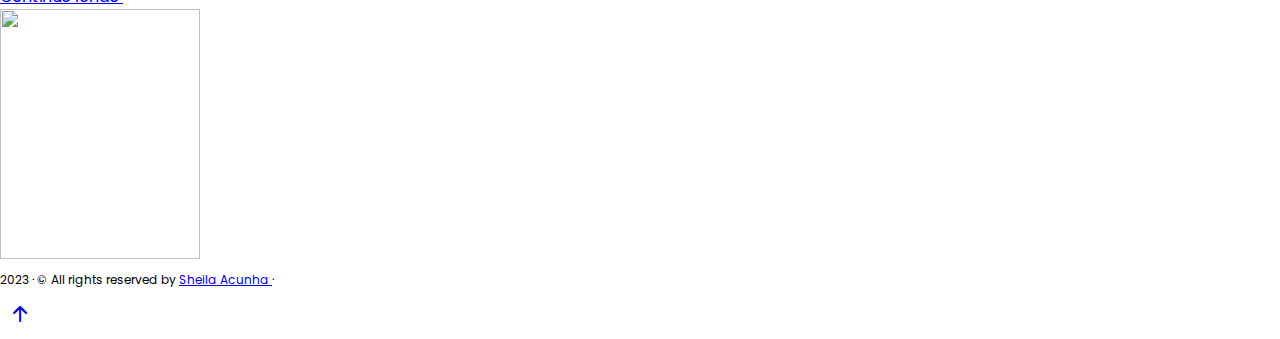
==== commit 4246c5e6: "card" ====
--- a/blog.html
+++ b/blog.html
@@ -7,8 +7,7 @@
   <meta name="viewport" content="width=device-width, initial-scale=1.0" />
   <meta name="author" content="Sheila Acunha" />
   <meta name="description" content="Terapeuta de Valor" />
-  <meta name="keywords" content="HTMLS, CSS, js" />
-  <!-- favicon -->
+  <meta name="keywords" content="HTMLS, CSS, js, Terapia, Terapeuta" /> <!-- favicon -->
   <link rel="shortcut icon" href="./public/assets/logo2.png" type="image/x-icon" />
   <!-- bs -->
   <link href="https://cdn.jsdelivr.net/npm/bootstrap@5.3.2/dist/css/bootstrap.min.css" rel="stylesheet"
@@ -21,6 +20,8 @@
   <link href="https://fonts.googleapis.com/css2?family=Poppins&display=swap" rel="stylesheet" />
   <!-- css -->
   <link rel="stylesheet" href="./public/css/style.css" />
+  <!-- root -->
+  <link rel="stylesheet" href="./public/css/root.css">
   <title>Terapeuta de Valor</title>
 </head>
 
@@ -28,7 +29,7 @@
   <header class="nav-scroller py-1 border-bottom ">
     <nav class="nav nav-underline justify-content-around">
       <a class="nav-item nav-link link-body-emphasis " target="_blank"
-        href="https://www.instagram.com/juniorterapeutamasoterapeuta?igsh=MTEzeXgxNW8wMnEy"><i
+        href="https://www.instagram.com/juniorespecialistaemocional?igsh=MTEzeXgxNW8wMnEy"><i
           class="bi bi-instagram"></i></a>
       <a class="nav-item nav-link link-body-emphasis" target="_blank" href="https://www.facebook.com/?locale=pt_BR"><i
           class="bi bi-facebook"></i></a>
@@ -41,114 +42,41 @@
     </nav>
   </header>
   <main class="container py-3">
-    <!-- topico 0 -->
-    <div class="p-1 p-md-5 mb-4 rounded text-secondary-emphasis blog-principal ">
+    <!-- topico pricipal -->
+    <div class="row p-md-5 mb-4 rounded text-secondary-emphasis blog-principal">
       <div class="col-lg-6 px-0" title="click para ler mis sobre o artigo.">
         <h1 class="display-4 fst-italic text-warning">Terapeuta de Valor</h1>
-        <p class="lead my-3 text-white">Como e por que se conhecer? Qual a importância dessa palavra que traz uma bagagem de tantas questões?</p>
-        <p class="lead mb-0"><a href="#" class="text-warning ">Continuar
+        <p class="lead my-3 text-white">Qual a importância dessa palavra que traz uma
+          bagagem de tantas questões?</p>
+        <p class="lead mb-0"><a href="./public/blog/artigo-principal.html" class="text-warning ">Continuar
             lendo...</a></p>
       </div>
     </div>
-
-    <div class="row mb-2 " id="topico1">
-      <!-- topico 1 -->
-      <div class="col-md-6 ">
-        <div
-          class="row g-0 border rounded overflow-hidden flex-md-row mb-4 shadow-sm h-md-250 position-relative bg-secondary-subtle">
-          <div class="col p-4 d-flex flex-column position-static" title="click para ler mis sobre o artigo.">
-            <h4 class="mb-0">Bem-estar emocional</h4>
-           <p class="mb-1 text-body-tertiary small">3 min de leitura</p>
-            <p class="card-text mb-auto text-body-secondary">Por que você deve procurar ajuda para o seu bem-estar emocional? Leia esse
-              artigo e descubra.</p>
-            <a href="./public/blog/artigo1.html" class="icon-link gap-1 icon-link-hover stretched-link">
-              Continue lendo
-              <svg class="bi">
-                <use xlink:href="#chevron-right" />
-              </svg>
-            </a>
-          </div>
-          <div class="col-auto d-none d-lg-block">
-            <img src="./public/assets/blog-img/artigo1.jpg" alt="balões amarelos felizes" class="img-artigo-blog">
-          </div>
-        </div>
-      </div>
-      <!-- topico 2 -->
-      <div class="col-md-6">
-        <div class="row g-0 border rounded overflow-hidden flex-md-row mb-4 shadow-sm h-md-250 position-relative bg-secondary-subtle">
-          <div class="col p-4 d-flex flex-column position-static" title="click para ler mis sobre o artigo.">
-            <h5 class="mb-0">AS PESSOAS NÃO BUSCAM AJUDA EMOCIONAL</h5>
-           <p class="mb-1 text-body-tertiary small">6 min de vídeo</p>
-            <p class="card-text mb-auto text-body-secondary">Se você precisa de ajuda hoje, não deixe para buscar amanha . Pois amanha é
-              muito tempo. </p>
-            <a href="./public/blog/artigo2.html" class="icon-link gap-1 icon-link-hover stretched-link">
-              Continue lendo
-              <svg class="bi">
-                <use xlink:href="#chevron-right" />
-              </svg>
-            </a>
-          </div>
-          <div class="col-auto d-none d-lg-block">
-            <img src="./public/assets/blog-img/artigo2.jpg" alt="homem sentado na poltrona" class="img-artigo-blog">
-          </div>
-        </div>
-      </div>
-      <!-- topico 3 -->
-
-      <div class="col-md-6">
-        <div class="row g-0 border rounded overflow-hidden flex-md-row mb-4 shadow-sm h-md-250 position-relative bg-secondary-subtle">
-          <div class="col p-4 d-flex flex-column position-static" title="click para ler mis sobre o artigo.">
-            <h5 class="mb-0"> Como sair da prisão emocional e alcançar seus objetivos.</h5>
-            <p class="mb-1 text-body-tertiary small">3 min de leitura</p>
-            <p class="card-text mb-auto text-body-secondary">Você já parou para refletir sobre os ciclos que se repetem em sua vida?.</p>
-            <a href="./public/blog/artigo3.html" class="icon-link gap-1 icon-link-hover stretched-link">
-              Continue lendo
-              <svg class="bi">
-                <use xlink:href="#chevron-right" />
-              </svg>
-            </a>
-          </div>
-          <div class="col-auto d-none d-lg-block">
-            <img src="./public/assets/blog-img/artigo3.jpg" alt="sombra de uma pessoa atras das grades" class="img-artigo-blog">
-          </div>
-        </div>
-      </div>
-      <!-- topico 4 -->
-
-      <div class="col-md-6">
-        <div class="row g-0 border rounded overflow-hidden flex-md-row mb-4 shadow-sm h-md-250 position-relative bg-secondary-subtle">
-          <div class="col p-4 d-flex flex-column position-static" title="click para ler mis sobre o artigo.">
-            <h4 class="mb-0"> Até quando você vai procrastinar?
-            </h4>
-            <p class="mb-1 text-body-tertiary small">2 min de vídeo</p>
-            <p class="card-text mb-auto text-body-secondary">A vida passa muito rápido então não fique preso nesse ciclo vicioso..</p>
-            <a href="./public/blog/artigo4.html" class="icon-link gap-1 icon-link-hover stretched-link">
-              Continue lendo
-              <svg class="bi">
-                <use xlink:href="#chevron-right" />
-              </svg>
-            </a>
-          </div>
-          <div class="col-auto d-none d-lg-block">
-                       <img src="./public/assets/blog-img/artigo4.jpg" alt="home negro com uma xicara de cafe sobre a mesa" class="img-artigo-blog">
-
-          </div>
-        </div>
-      </div>
-    </div>
+    <!--topicos-->
+    <div class="row mb-2" id="topicos"></div>
 
   </main>
 
-  <footer class="container-fluid py-3">
-    <div class="row align-items-center justify-content-around">
-      <div class="col-sm-6 col-lg-3 d-none d-lg-block">
-        <small class="text-muted"> &copy; 2023 &middot; by
-          <a class="text-muted text-decoration-none sheila" target="_blank" title="Clique aqui e faça seu orçamento."
-            href="https://sheilaacunha.github.io/CurriculoComBootstrap/"> @Sheilaacunha </a>&middot;
+  <a target="_blank"
+    href="https://wa.me/+5521997519354?text=Olá%20Junior%20estava%20no%20seu%20site,%20gostaria%20de%de%mais%informações."
+    class="btn button-float d-flex align-items-center justify-content-center">
+    <i class="bi bi-whatsapp bi-wts"></i>
+  </a>
+
+  <footer class="container-fluid py-3 border-top footer-blog">
+    <div class="row align-items-center">
+      <div class="col-sm-6 col-lg-6 footer-div-copy ">
+        <small class="text-muted">2023 &middot; &#169; All rights reserved by
+          <a class="text-muted fw-bold text-decoration-none sheila" target="_blank"
+            title="Clique aqui e faça seu orçamento." href="https://sheilaacunha.github.io/CurriculoComBootstrap/">
+            Sheila Acunha </a>&middot;
         </small>
       </div>
-      <div class="col-sm-6 col-lg-6 text-center">
-        <a class="topo text-warning-emphasis text-decoration-none" href="#">&middot; Voltar ao Topo &middot;</a>
+      <div class="col-sm-6 col-lg-6 text-center footer-div-topo topo">
+        <a class="text-warning-emphasis text-decoration-none" href="#">
+           <i class="bi bi-arrow-up-short"></i>
+
+          </i></a>
       </div>
 
     </div>
@@ -159,7 +87,7 @@
     integrity="sha384-w76AqPfDkMBDXo30jS1Sgez6pr3x5MlQ1ZAGC+nuZB+EYdgRZgiwxhTBTkF7CXvN"
     crossorigin="anonymous"></script>
 
-  <script src="./public/js/index.js"></script>
+  <script src="./public/js/blog.js"></script>
 
 
 </body>
--- a/public/css/style.css
+++ b/public/css/style.css
@@ -1,22 +1,3 @@
-:root {
-  --body-bg-color-texto: #4D0F10;
-  --body-bg-color-titulo: #BA8712;
-  --body-bg-color-fundo: #FBFAFF;
-  --body-bg-color-transparente: #ffde5918;
-  --body-bg-color-dourado: #664d03;
-  --body-bg-color-hover: #fff3cd;
-  --body-bg-color: #C69016;
-  --body-bg-color: #020202;
-
-}
-
-* {
-  margin: 0;
-  padding: 0;
-  box-sizing: border-box;
-  font-family: 'Poppins', sans-serif;
-}
-
 .nav-item a {
   border-radius: 5px;
   transform: background-color .2s;
@@ -30,129 +11,6 @@
 .navul {
   width: 100%;
   justify-content: end;
-}
-
-.featurette-divider {
-  width: 50%;
-}
-
-.carousel-caption {
-  bottom: 3rem;
-  z-index: 10;
-}
-
-.featurette-heading {
-  letter-spacing: -.05rem;
-  text-shadow: 1px 1px 1px black, 0 0 25px var(--body-bg-color-dourado), 0 0 5px #FFDE59;
-  margin: 20px;
-  color: #664d03;
-}
-
-footer div div small {
-  font-size: 12px;
-}
-
-.sheila:hover {
-
-  color: white !important;
-  text-shadow: 1px 1px 2px black, 0 0 25px blue, 0 0 5px darkblue;
-}
-
-.topo {
-  border-radius: 5px;
-  padding: 5px;
-  display: inline-flex;
-  transition: transform .4s, background-color .2s;
-}
-
-.topo:hover {
-  transform: translateY(-.3rem) !important;
-  background-color: #fff3cd;
-
-}
-
-.btn-header-whats:hover,
-.btn-blog:hover {
-  box-shadow: 1px 2px 10px #88888860, 1px 2px 5px #88888860;
-}
-
-footer {
-  border-top: 1px solid rgba(0, 0, 0, 0.164);
-  box-shadow: 5px 10px 8px 10px #888888;
-  margin-top: 10px;
-}
-
-footer div ul li {
-  margin-top: 10px;
-  border-radius: 10px;
-  width: 50px;
-  height: 50px;
-
-}
-
-footer div ul li a i {
-  font-size: 26px;
-}
-
-footer div ul li:hover {
-  background-color: #fff3cd;
-}
-/* icons */
-
-.bi-instagram:hover {
-  color: #bf3bc4;
-
-}
-.bi-whatsapp:hover{
-color: #25d366;
-}
-.bi-house-fill:hover{
-color:#C69016 ;
-}
-.bi-youtube:hover {
-  color: red;
-}
-
-.bi-facebook:hover {
-  color: blue;
-}
-
-@media (min-width: 40em) {
-  .carousel-caption p {
-    margin-bottom: 1.25rem;
-    font-size: 1.25rem;
-    line-height: 1.4;
-  }
-
-  .featurette-heading {
-    font-size: 50px;
-  }
-}
-
-.bd-placeholder-img {
-  font-size: 1.125rem;
-  text-anchor: middle;
-  -webkit-user-select: none;
-  -moz-user-select: none;
-  user-select: none;
-}
-
-@media (min-width: 768px) {
-  .bd-placeholder-img-lg {
-    font-size: 3.5rem;
-  }
-
-}
-
-.b-example-vr {
-  flex-shrink: 0;
-  width: 1.5rem;
-  height: 100vh;
-}
-
-.bi {
-  vertical-align: -.125em;
-
 }
 
 .nav-scroller {
@@ -172,18 +30,84 @@
   white-space: nowrap;
   -webkit-overflow-scrolling: touch;
 }
+.featurette-heading {
+  letter-spacing: -.05rem;
+  text-shadow: 1px 1px 1px black, 0 0 25px var(--body-bg-color-dourado), 0 0 5px #FFDE59;
+  margin: 20px;
+  color: #664d03;
+}
+.featurette-divider {
+  width: 50%;
+}
+
+.carousel-caption {
+  bottom: 3rem;
+  z-index: 10;
+}
+
+.featurette-heading {
+  letter-spacing: -.05rem;
+  text-shadow: 1px 1px 1px black, 0 0 25px var(--body-bg-color-dourado), 0 0 5px #FFDE59;
+  margin: 20px;
+  color: #664d03;
+}
+
+.btn-header-whats:hover,
+.btn-blog:hover {
+  box-shadow: 1px 2px 10px #88888860, 1px 2px 5px #88888860;
+}
+
+/* icons */
+
+.bi-instagram:hover {
+  color: #bf3bc4;
+}
+
+.bi-whatsapp:hover {
+  color: #25d366;
+}
+
+.bi-house-fill:hover {
+  color: #C69016;
+}
+
+.bi-youtube:hover {
+  color: red;
+}
+
+.bi-facebook:hover {
+  color: blue;
+}
 
 /* depoimentos */
+.glider-contain {
+
+  position: relative;
+  margin-bottom: 30px;
+  width: 90%;
+  min-height: 400px;
+}
+
+.glider {
+  position: relative;
+  overflow-y: hidden;
+  -webkit-overflow-scrolling: touch;
+  -ms-overflow-style: none;
+  transform: translateZ(0);
+  width: 100%;
+  height: 90%;
+}
+
 .foto {
-  position: relative;
-  width: 100%;
+  margin: 5px;
+  position: relative;
   box-shadow: 1px 2px 10px #88888834, 1px 2px 5px #88888834;
 }
 
 .image {
+  object-fit: contain;
   opacity: 1;
   display: block;
-  width: 100%;
   height: auto;
   transition: .5s ease;
   backface-visibility: hidden;
@@ -191,13 +115,20 @@
 }
 
 .middle {
+
   transition: .5s ease;
   opacity: 0;
   position: absolute;
   top: 50%;
   left: 50%;
   transform: translate(-50%, -50%);
-  -ms-transform: translate(-50%, -50%)
+  -ms-transform: translate(-50%, -50%);
+  border-radius: 5px;
+  font-size: 14px;
+  padding: 8px 8px;
+  width: 100%;
+  height: 100%;
+
 }
 
 .foto:hover .image {
@@ -208,47 +139,18 @@
   opacity: 1;
 }
 
-.text {
-  border-radius: 10px;
-  font-size: 16px;
-  padding: 8px 16px;
-  width: 100%;
-}
-
-/* button float */
-.button-float {
-  border-radius: 100%;
-  height: 60px;
-  width: 60px;
-  position: fixed;
-  padding: 0 !important;
-  bottom: 1rem;
-  right: 2rem;
-  font-size: 35px;
-  color: #fff;
-  background-color: #25d366;
-  border: none;
-}
-
-.button-float:hover {
-  background-color: #25d366 !important;
-}
-
-.btn-w-float:hover {
-  color: #FFDE59;
-  box-shadow: 2px 2px 4px #FFDE59;
-}
-.btn-w-float .bi-wts:hover{
-  color: #FFDE59;
-
-}
+.card-body {
+  flex: none;
+}
+
+
 
 /* sessao conhecimentos */
 .card-blog-container {
   width: 100%;
   height: 400px;
   position: relative;
-  border-radius: 10px;
+  border-radius: 5px;
   box-shadow: 0 10px 20px rgba(0, 0, 0, 0.2);
   overflow: hidden;
   background-repeat: no-repeat;
@@ -258,7 +160,6 @@
 
 .emocional {
   background-image: url(../assets/conhecimentos/emocional.jpg);
-
 }
 
 .massoterapia {
@@ -272,9 +173,6 @@
 .card-blog {
   width: 100%;
   height: 100%;
-  border-radius: inherit;
-
-  background-color: #e8e8e862;
 }
 
 .card-blog .front-content {
@@ -307,7 +205,6 @@
   pointer-events: none;
   transform: translateY(-96%);
   transition: all 0.6s cubic-bezier(0.23, 1, 0.320, 1);
-
 }
 
 .card-blog:hover .content {
@@ -322,15 +219,144 @@
   opacity: 0;
 }
 
+/* blog */
 .blog-principal {
   background-image: url(../assets/blog-img/artigo0.jpg);
   background-position: center;
   background-size: cover;
   background-repeat: no-repeat;
+
 }
 
 /* imagens dos topicos do blog  */
-.img-artigo-blog{
+.img-artigo-blog {
   width: 200px;
   height: 250px;
+  object-fit: cover;
+}
+
+/* footer */
+.footer-index {
+  border-top: 1px solid rgba(0, 0, 0, 0.164);
+  box-shadow: 5px 10px 8px 10px #888888;
+  margin-top: 15px;
+}
+
+.footer-index div ul li {
+  margin-top: 10px;
+  border-radius: 5px;
+  width: 50px;
+  height: 50px;
+
+}
+
+.footer-index div ul li a i {
+  font-size: 26px;
+}
+
+.footer-index div ul li:hover {
+  background-color: #fff3cd;
+}
+
+.footer-index div div small,
+.footer-blog div div small {
+  font-size: 12px;
+}
+
+.topo {
+  width: 40px;
+  display: grid;
+  place-items: center;
+  cursor: pointer;
+  overflow: hidden;
+  transition: background-color .4s;
+  animation: scroll-down 3s infinite;
+}
+
+.topo i {
+  font-size: 32px;
+}
+
+.topo i:hover {
+  color: #FFDE59;
+}
+
+@keyframes scroll-down {
+  0% {
+    transform: translateY(1rem);
+    opacity: 1;
+  }
+
+  50% {
+    transform: translateY(0);
+    opacity: 1;
+  }
+
+  100% {
+    transform: translateY(-1remrem);
+    opacity: 1;
+  }
+}
+
+
+@media screen and (max-width: 576px) {
+  .blog-principal {
+    border-radius: 0 !important;
+    padding: 15px;
+  }
+
+  .footer-div-topo {
+    order: 1;
+  }
+
+  .footer-div-copy {
+    order: 2;
+  }
+
+  .order-1-topo {
+    order: 1;
+  }
+
+  .order-2-icon {
+    order: 2;
+    align-items: center;
+  }
+
+  .order-3-sheila {
+    order: 3;
+  }
+
+  .order-1-topo,
+  .order-2-icon,
+  .order-3-sheila,
+  .footer-div-topo,
+  .footer-div-copy {
+    justify-content: center;
+    display: flex;
+  }
+
+  .button-float {
+    bottom: 2rem;
+    right: 1rem;
+  }
+
+  ol,
+  ul {
+    padding-left: 0;
+    margin-bottom: 0;
+  }
+
+}
+
+@media (min-width: 40em) {
+  .featurette-heading {
+    font-size: 50px;
+  }
+}
+
+@media screen and (min-width: 768px) {
+  .button-float {
+    bottom: 6.5rem;
+    right: 2rem;
+  }
 }--- a/public/css/root.css
+++ b/public/css/root.css
@@ -0,0 +1,117 @@
+:root {
+    --body-bg-color-texto: #4D0F10;
+    --body-bg-color-titulo: #BA8712;
+    --body-bg-color-fundo: #FBFAFF;
+    --body-bg-color-transparente: #ffde5918;
+    --body-bg-color-dourado: #664d03;
+    --body-bg-color-hover: #fff3cd;
+    --body-bg-color: #C69016;
+    --body-bg-color: #020202;
+
+}
+
+* {
+    margin: 0;
+    padding: 0;
+    box-sizing: border-box;
+    font-family: 'Poppins', sans-serif;
+}
+
+/* button float */
+.button-float {
+    border-radius: 100%;
+    height: 60px;
+    width: 60px;
+    position: fixed;
+    padding: 0 !important;
+    font-size: 35px;
+    color: #fff;
+    background-color: #25d366;
+    border: none;
+    z-index: 1000;
+}
+
+.button-float::before,
+.button-float::after {
+    content: '';
+    display: block;
+    position: absolute;
+    border: 2px double #25d366;
+    border-radius: 100%;
+    left: -5px;
+    right: -5px;
+    bottom: -5px;
+    top: -5px;
+    animation: animar 1.5s linear infinite;
+    opacity: 0;
+}
+
+.button-float::after {
+    animation-delay: .8s;
+}
+
+@keyframes animar {
+    0% {
+        transform: scale(0.5);
+        opacity: 0;
+
+    }
+
+    50% {
+        opacity: 1;
+    }
+
+    100% {
+        transform: scale(1.2);
+        opacity: 0;
+    }
+}
+
+.button-float:hover {
+    background-color: #25d366 !important;
+    color: #FFDE59;
+    box-shadow: 2px 2px 4px #FFDE59;
+}
+
+.button-float i:hover {
+    color: #FFDE59;
+}
+
+/* footer sheila */
+.sheila:hover {
+    color: white !important;
+    text-shadow: 1px 1px 2px black, 0 0 25px blue, 0 0 5px darkblue;
+}
+
+/* btn topo */
+.topo {
+    display: grid;
+    place-items: center;
+    cursor: pointer; 
+    animation: scroll-down 3s infinite;
+}
+
+.topo i {
+    font-size: 32px;
+}
+
+.topo i:hover {
+    color: #FFDE59;
+}
+
+@keyframes scroll-down {
+    0% {
+        transform: translateY(.6rem);
+        opacity: 1;
+    }
+
+    50% {
+        transform: translateY(0);
+        opacity: 1;
+    }
+
+    100% {
+        transform: translateY(-.6rem);
+        opacity: 1;
+    }
+}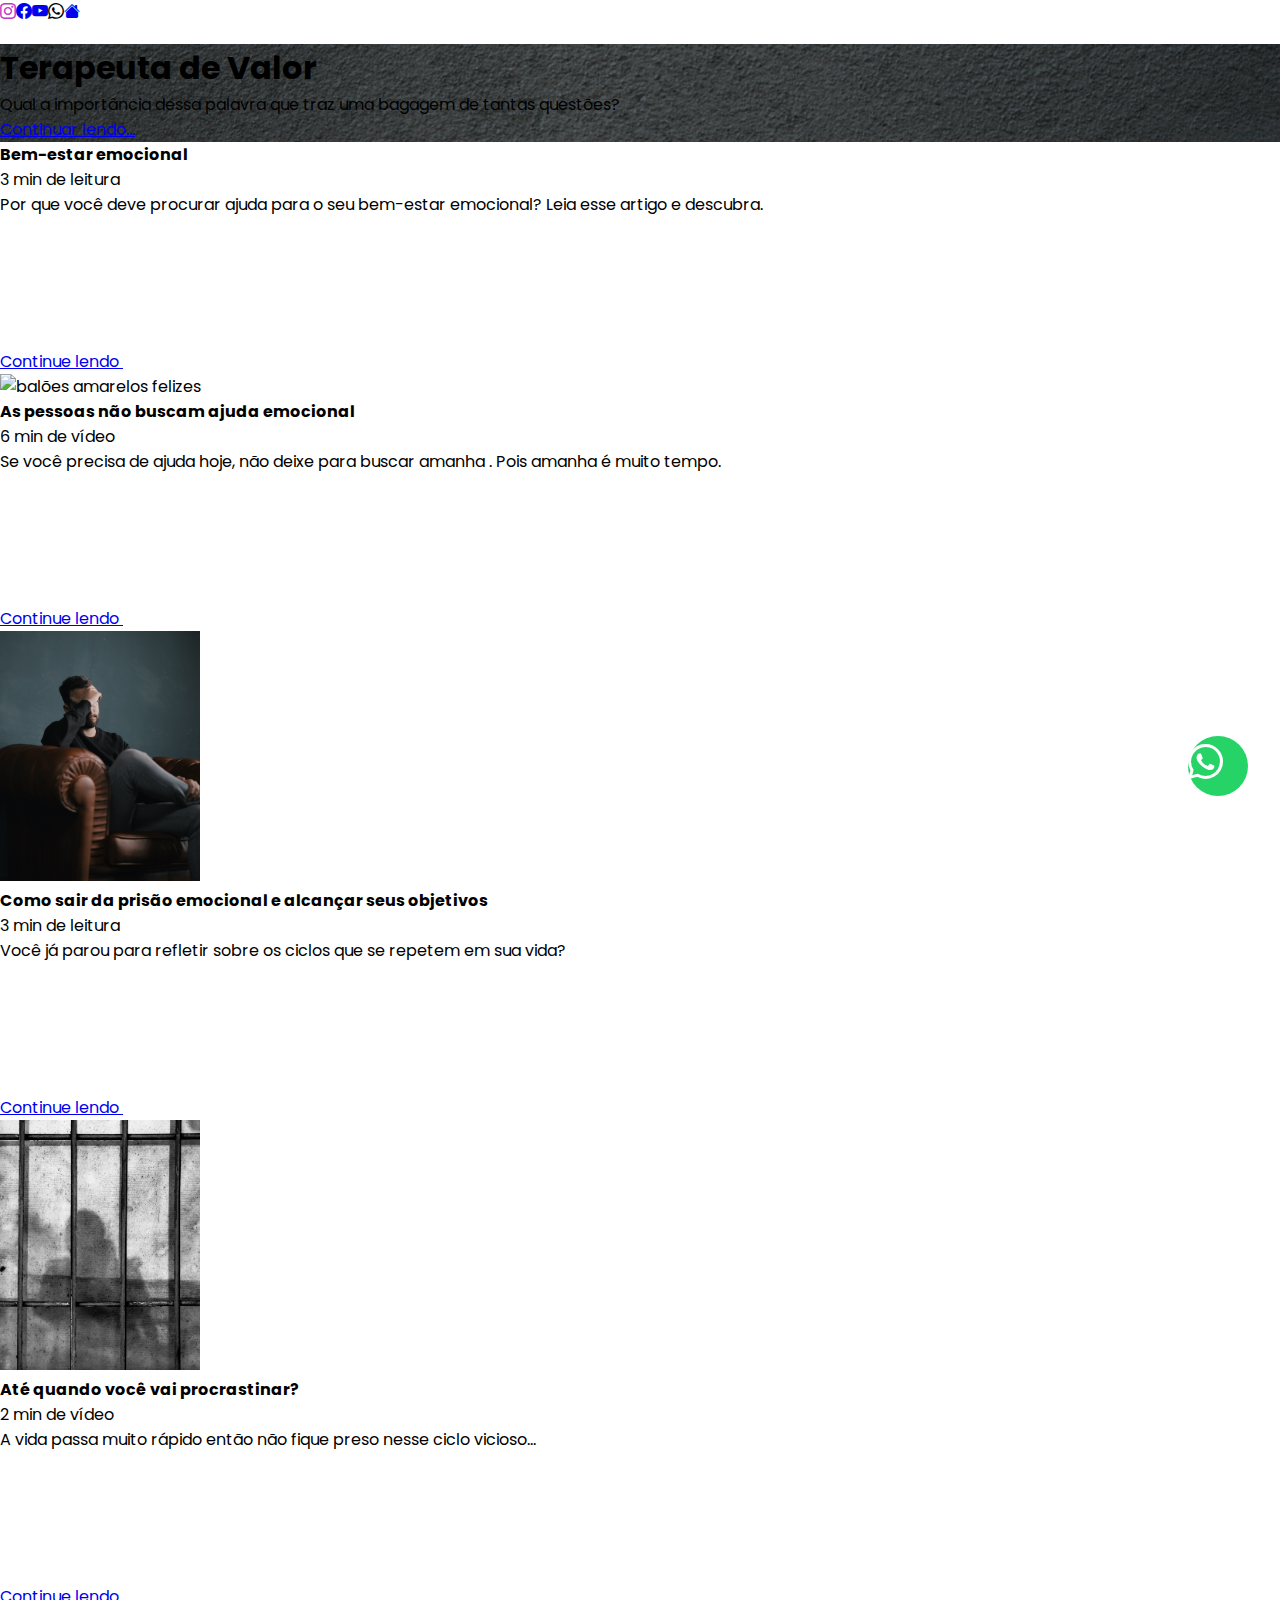
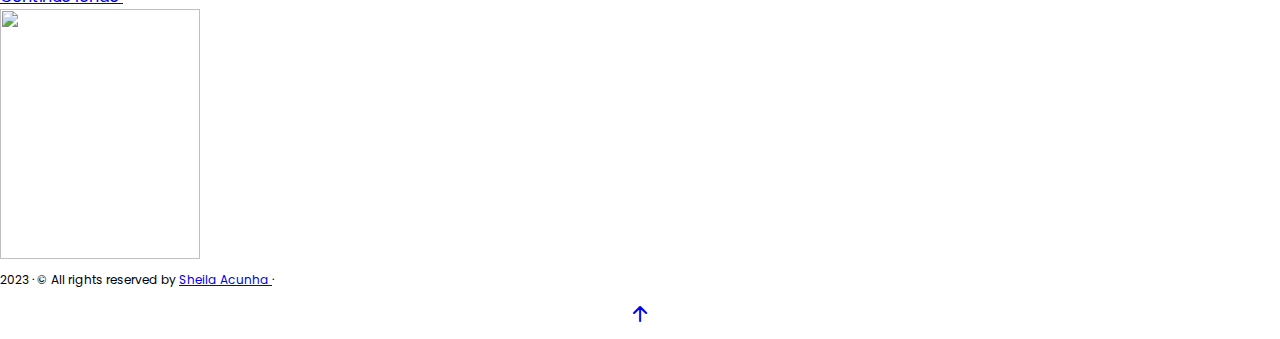
==== commit a385bbfe: "correção" ====
--- a/blog.html
+++ b/blog.html
@@ -64,7 +64,7 @@
   </a>
 
   <footer class="container-fluid py-3 border-top footer-blog">
-    <div class="row align-items-center">
+    <div class="row d-flex align-items-center justify-content-between justify-content-sm-center ">
       <div class="col-sm-6 col-lg-6 footer-div-copy ">
         <small class="text-muted">2023 &middot; &#169; All rights reserved by
           <a class="text-muted fw-bold text-decoration-none sheila" target="_blank"
@@ -75,8 +75,7 @@
       <div class="col-sm-6 col-lg-6 text-center footer-div-topo topo">
         <a class="text-warning-emphasis text-decoration-none" href="#">
            <i class="bi bi-arrow-up-short"></i>
-
-          </i></a>
+          </a>
       </div>
 
     </div>
--- a/public/css/style.css
+++ b/public/css/style.css
@@ -263,40 +263,6 @@
   font-size: 12px;
 }
 
-.topo {
-  width: 40px;
-  display: grid;
-  place-items: center;
-  cursor: pointer;
-  overflow: hidden;
-  transition: background-color .4s;
-  animation: scroll-down 3s infinite;
-}
-
-.topo i {
-  font-size: 32px;
-}
-
-.topo i:hover {
-  color: #FFDE59;
-}
-
-@keyframes scroll-down {
-  0% {
-    transform: translateY(1rem);
-    opacity: 1;
-  }
-
-  50% {
-    transform: translateY(0);
-    opacity: 1;
-  }
-
-  100% {
-    transform: translateY(-1remrem);
-    opacity: 1;
-  }
-}
 
 
 @media screen and (max-width: 576px) {
@@ -333,6 +299,7 @@
   .footer-div-copy {
     justify-content: center;
     display: flex;
+    align-items: center;
   }
 
   .button-float {
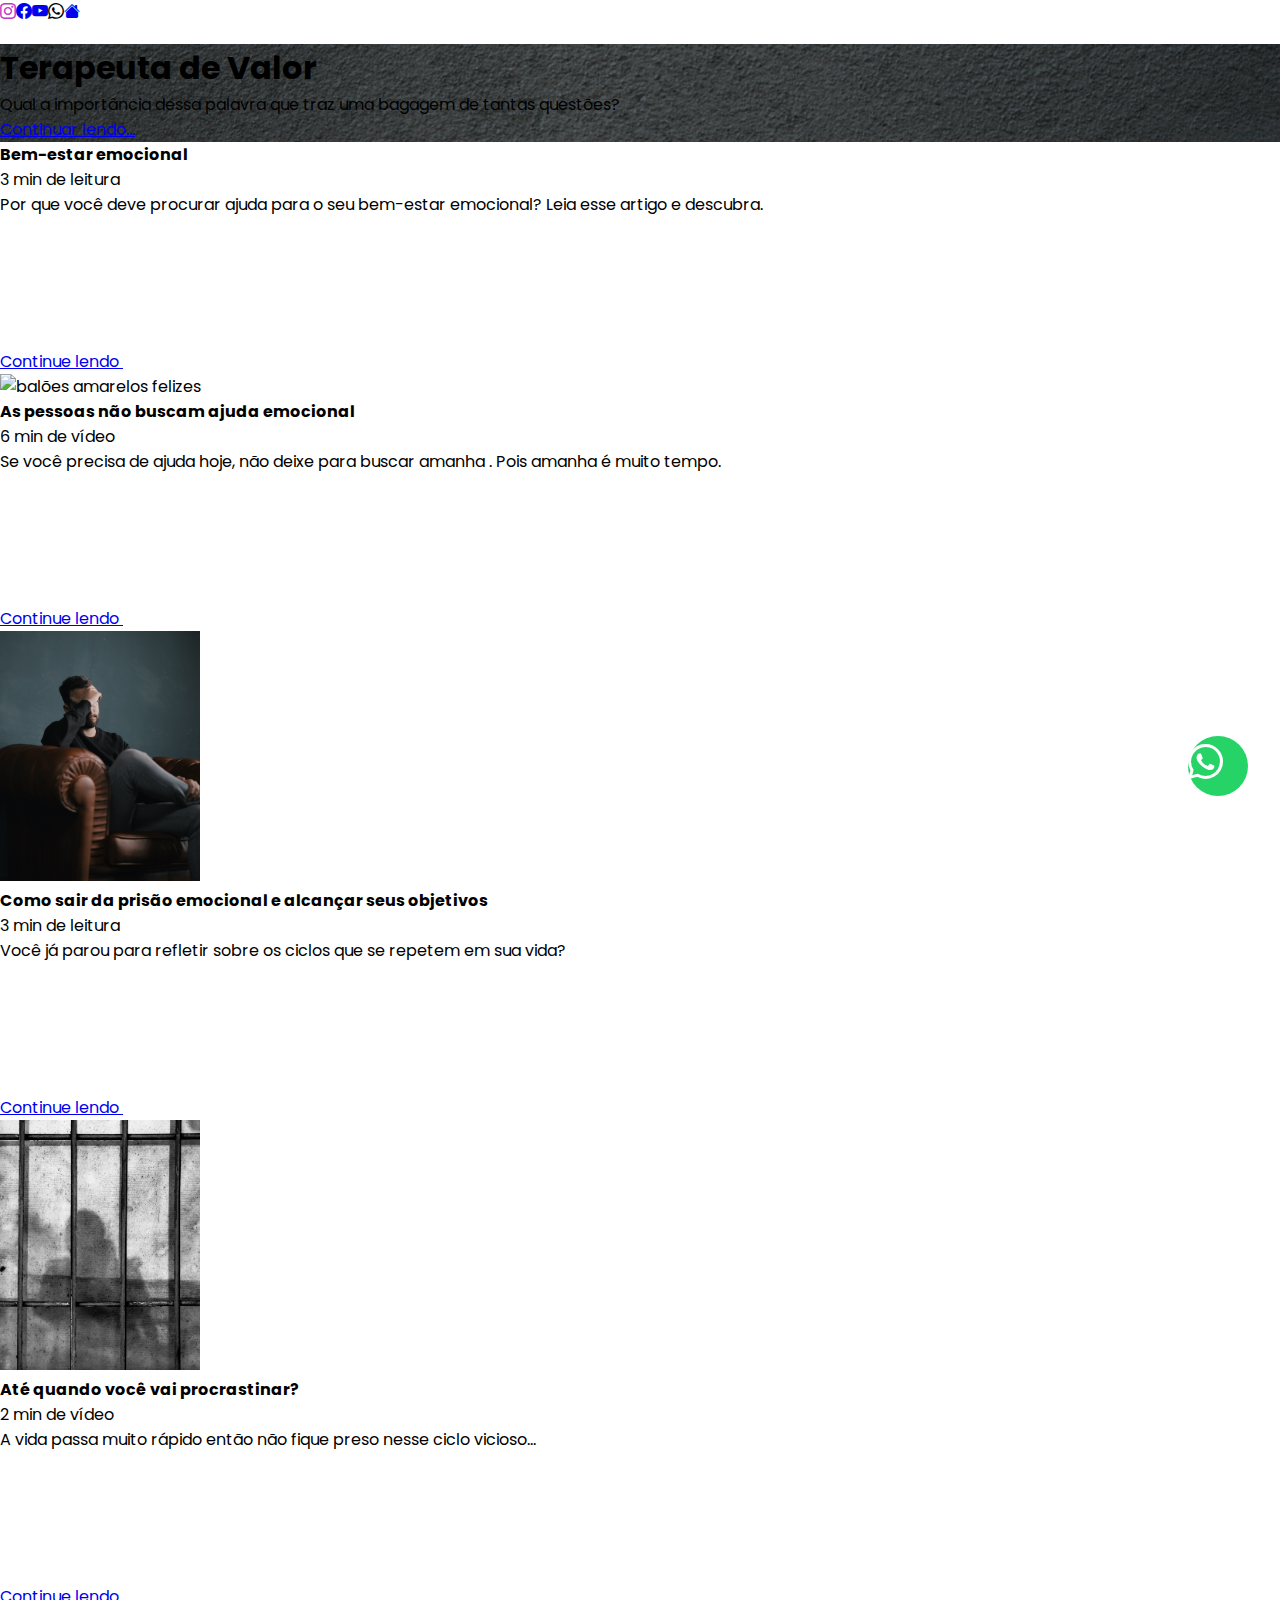
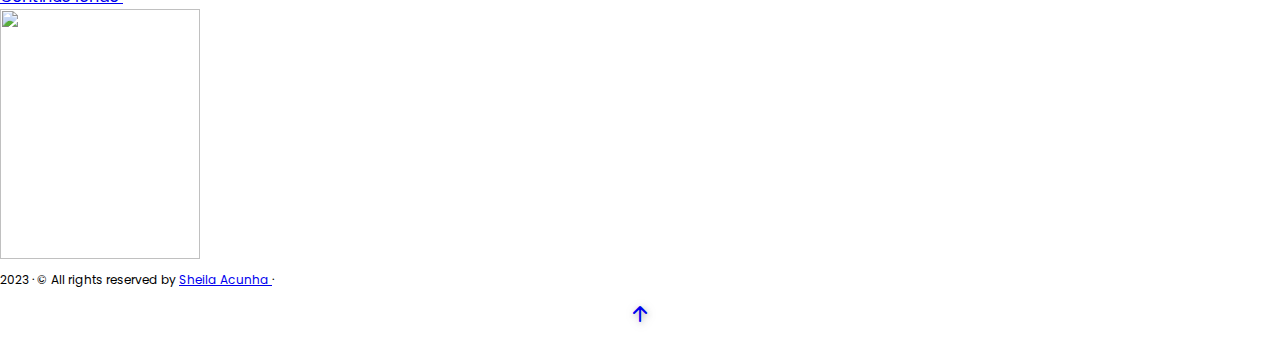
==== commit 4bcb6bfc: "ajustes" ====
--- a/blog.html
+++ b/blog.html
@@ -6,8 +6,10 @@
   <meta http-equiv="X-UA-Compatible" content="IE=edge" />
   <meta name="viewport" content="width=device-width, initial-scale=1.0" />
   <meta name="author" content="Sheila Acunha" />
-  <meta name="description" content="Terapeuta de Valor" />
-  <meta name="keywords" content="HTMLS, CSS, js, Terapia, Terapeuta" /> <!-- favicon -->
+  <meta name="description"
+    content="Terapia online para promover o autoconhecimento, Desenvolvimento Pessoal e o bem-estar emocional. Livrar-se de vez dos traumas, Ansiedade, Depressão, Estresse. " />
+  <meta name="keywords" content="HTMLS, CSS, js" />
+   <!-- favicon -->
   <link rel="shortcut icon" href="./public/assets/logo2.png" type="image/x-icon" />
   <!-- bs -->
   <link href="https://cdn.jsdelivr.net/npm/bootstrap@5.3.2/dist/css/bootstrap.min.css" rel="stylesheet"
@@ -68,14 +70,14 @@
       <div class="col-sm-6 col-lg-6 footer-div-copy ">
         <small class="text-muted">2023 &middot; &#169; All rights reserved by
           <a class="text-muted fw-bold text-decoration-none sheila" target="_blank"
-            title="Clique aqui e faça seu orçamento." href="https://sheilaacunha.github.io/CurriculoComBootstrap/">
+            title="Clique aqui e faça seu orçamento." href="https://sheilaacunha.github.io/portfolio/">
             Sheila Acunha </a>&middot;
         </small>
       </div>
       <div class="col-sm-6 col-lg-6 text-center footer-div-topo topo">
         <a class="text-warning-emphasis text-decoration-none" href="#">
-           <i class="bi bi-arrow-up-short"></i>
-          </a>
+          <i class="bi bi-arrow-up-short"></i>
+        </a>
       </div>
 
     </div>
--- a/public/css/style.css
+++ b/public/css/style.css
@@ -115,7 +115,6 @@
 }
 
 .middle {
-
   transition: .5s ease;
   opacity: 0;
   position: absolute;
@@ -124,7 +123,7 @@
   transform: translate(-50%, -50%);
   -ms-transform: translate(-50%, -50%);
   border-radius: 5px;
-  font-size: 14px;
+  font-size: 12px;
   padding: 8px 8px;
   width: 100%;
   height: 100%;
--- a/public/css/root.css
+++ b/public/css/root.css
@@ -93,10 +93,11 @@
 
 .topo i {
     font-size: 32px;
+    text-shadow: 1px 2px 10px #88888860, 1px 2px 5px #88888860;
 }
 
 .topo i:hover {
-    color: #FFDE59;
+    text-shadow: none;
 }
 
 @keyframes scroll-down {
